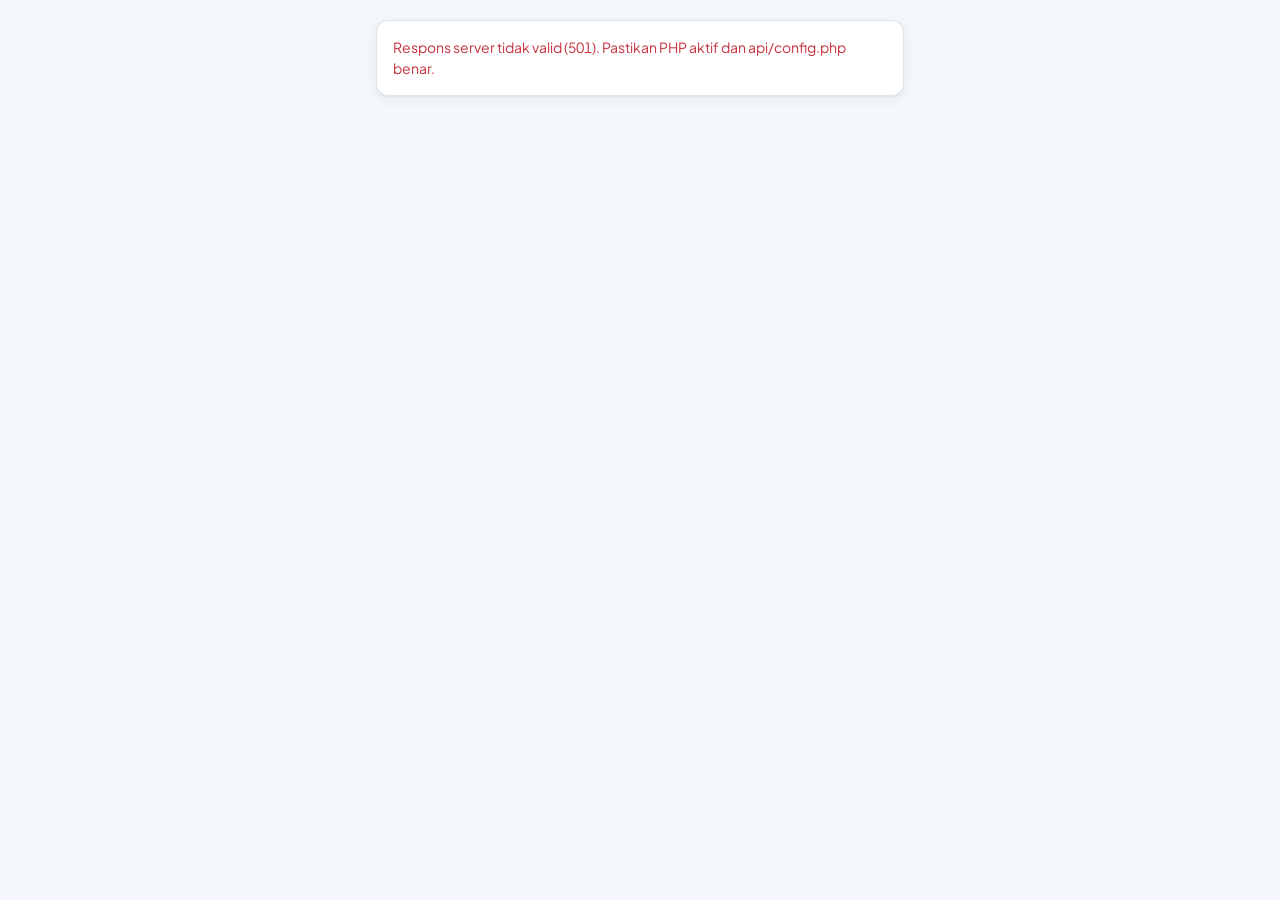
==== absen.html @ d2c27f3b "Add files via upload" ====
<!doctype html>
<html lang="id">
<head>
<meta charset="utf-8">
<meta name="robots" content="noindex, nofollow">
<meta name="viewport" content="width=device-width, initial-scale=1, viewport-fit=cover, interactive-widget=resizes-content">
<meta name="theme-color" content="#035AA6">
<title>Absen pegawai — Sofeeya Store</title>
<link rel="manifest" href="manifest.json">
<link rel="icon" type="image/png" href="assets/img/favicon.png">
<link rel="apple-touch-icon" href="assets/img/apple-touch-icon.png">
<meta name="mobile-web-app-capable" content="yes">
<meta name="apple-mobile-web-app-capable" content="yes">
<meta name="apple-mobile-web-app-status-bar-style" content="default">
<meta name="apple-mobile-web-app-title" content="Sofeeya POS">
<link rel="preconnect" href="https://fonts.googleapis.com">
<link rel="preconnect" href="https://fonts.gstatic.com" crossorigin>
<link href="https://fonts.googleapis.com/css2?family=Plus+Jakarta+Sans:wght@400;500;600;700;800&display=swap" rel="stylesheet">
<link rel="stylesheet" href="assets/css/app.css?v=24">
</head>
<body>
<div id="app"><div class="empty" style="padding-top:30vh">Memuat…</div></div>
<script src="assets/js/core.js?v=24"></script>
<script src="assets/js/solo.js?v=24"></script>
<script>Solo.boot('absen');</script>
<script>if('serviceWorker' in navigator&&location.protocol==='https:')navigator.serviceWorker.register('sw.js').catch(()=>{});</script>
</body>
</html>
---- assets/css/app.css ----
/* Sofeeya Store POS — gaya tampilan */
:root{
  --brand:#035AA6; --brand-2:#0A6FC7; --brand-soft:#E6F0FA;
  --gold:#F2C438; --gold-ink:#3D2E00;
  --ink:#14233A; --ink-2:#4A5A70; --ink-3:#7D8BA0;
  --paper:#F4F7FB; --card:#FFFFFF; --line:#DCE3EC; --line-2:#EBF0F6;
  --money:#0F8A5F; --money-soft:#E4F5EE; --danger:#C8313E; --danger-soft:#FBE9EB; --warn:#B66A00; --warn-soft:#FFF3DC;
  --r-sm:8px; --r:12px; --r-lg:18px;
  --shadow:0 1px 2px rgba(20,35,58,.06),0 4px 14px rgba(20,35,58,.06);
  --font:"Plus Jakarta Sans",system-ui,-apple-system,"Segoe UI",Roboto,sans-serif;
  --rail:220px;
}
*{box-sizing:border-box}
html,body{margin:0;height:100%}
body{font-family:var(--font);font-size:14px;line-height:1.5;color:var(--ink);background:var(--paper);-webkit-font-smoothing:antialiased;font-variant-numeric:tabular-nums}
button,input,select,textarea{font:inherit;color:inherit}
a{color:var(--brand)}
:focus-visible{outline:2px solid var(--brand);outline-offset:2px}
h1,h2,h3{margin:0;line-height:1.25}
h1{font-size:22px;font-weight:800;letter-spacing:-.01em}
h2{font-size:17px;font-weight:700}
h3{font-size:15px;font-weight:700}
.muted{color:var(--ink-3)} .small{font-size:12px} .tiny{font-size:11px}
.money{color:var(--money)} .danger{color:var(--danger)} .right{text-align:right} .center{text-align:center}
.nowrap{white-space:nowrap} .bold{font-weight:700} .hidden{display:none!important}
.row{display:flex;align-items:center;gap:8px} .row.wrap{flex-wrap:wrap} .grow{flex:1;min-width:0}
.stack{display:flex;flex-direction:column;gap:12px}
.grid2{display:grid;grid-template-columns:repeat(2,minmax(0,1fr));gap:12px}
.grid3{display:grid;grid-template-columns:repeat(3,minmax(0,1fr));gap:12px}
@media(max-width:700px){.grid2,.grid3{grid-template-columns:1fr}}

/* ---------- buttons & inputs ---------- */
.btn{text-decoration:none;color:inherit;display:inline-flex;align-items:center;justify-content:center;gap:6px;height:38px;padding:0 14px;border-radius:var(--r-sm);border:1px solid var(--line);background:var(--card);font-weight:600;cursor:pointer;white-space:nowrap;transition:background .12s,border-color .12s,transform .06s}
.btn:hover{background:var(--line-2)} .btn:active{transform:translateY(1px)}
.btn:disabled{opacity:.55;cursor:not-allowed}
.btn.primary{background:var(--brand);border-color:var(--brand);color:#fff} .btn.primary:hover{background:var(--brand-2)}
.btn.gold{background:var(--gold);border-color:var(--gold);color:var(--gold-ink)} .btn.gold:hover{filter:brightness(.97)}
.btn.ghost{border-color:transparent;background:transparent} .btn.ghost:hover{background:var(--line-2)}
.btn.danger{color:var(--danger);border-color:#F0C4C9} .btn.danger:hover{background:var(--danger-soft)}
.btn.sm{height:30px;padding:0 10px;font-size:12.5px}
.btn.icon{width:38px;padding:0} .btn.sm.icon{width:30px}
.btn svg{width:16px;height:16px;flex:none}
label.f{display:flex;flex-direction:column;gap:4px;font-size:12.5px;font-weight:600;color:var(--ink-2)}
label.f .hint{font-weight:400;color:var(--ink-3);font-size:11.5px}
.input,select.input,textarea.input{width:100%;height:38px;padding:0 11px;border:1px solid var(--line);border-radius:var(--r-sm);background:#fff;outline:none;transition:border-color .12s,box-shadow .12s}
textarea.input{height:auto;min-height:76px;padding:9px 11px;resize:vertical}
.input:focus{border-color:var(--brand);box-shadow:0 0 0 3px rgba(3,90,166,.14)}
.check{display:inline-flex;align-items:center;gap:8px;font-weight:600;font-size:13px;cursor:pointer}
.check input{width:17px;height:17px;accent-color:var(--brand)}
.search{position:relative} .search svg{position:absolute;left:10px;top:50%;transform:translateY(-50%);width:16px;height:16px;color:var(--ink-3)} .search .input{padding-left:34px}

/* ---------- chips / badges ---------- */
.chip{display:inline-flex;align-items:center;gap:4px;height:22px;padding:0 8px;border-radius:999px;font-size:11.5px;font-weight:700;background:var(--line-2);color:var(--ink-2);white-space:nowrap}
.chip.blue{background:var(--brand-soft);color:var(--brand)} .chip.green{background:var(--money-soft);color:var(--money)}
.chip.red{background:var(--danger-soft);color:var(--danger)} .chip.amber{background:var(--warn-soft);color:var(--warn)}
.chip.gold{background:var(--gold);color:var(--gold-ink)}
.seg{display:inline-flex;background:var(--line-2);border-radius:10px;padding:3px;gap:2px;flex-wrap:wrap}
.seg button{border:0;background:transparent;height:32px;padding:0 12px;border-radius:8px;font-weight:600;color:var(--ink-2);cursor:pointer}
.seg button.on{background:#fff;color:var(--ink);box-shadow:0 1px 2px rgba(20,35,58,.12)}

/* ---------- layout shell: sidebar mini yang membuka otomatis ---------- */
:root{--railw:68px;--railopen:248px}
.shell{height:100dvh;position:relative}
.rail{position:fixed;top:0;bottom:0;left:0;width:var(--railw);z-index:60;background:#fff;border-right:1px solid var(--line);display:flex;flex-direction:column;min-height:0;overflow:hidden;transition:width .18s ease,transform .2s ease,box-shadow .18s}
.rail.open{width:var(--railopen);box-shadow:8px 0 30px rgba(20,35,58,.16)}
.brandmark{display:flex;align-items:center;gap:10px;padding:14px 16px 12px;cursor:pointer;min-height:64px}
.brandmark .logo{width:36px;height:36px;border-radius:10px;background:var(--brand);color:#fff;display:grid;place-items:center;font-weight:800;font-size:17px;position:relative;flex:none}
.brandmark .logo:after{content:"";position:absolute;right:-3px;bottom:-3px;width:11px;height:11px;border-radius:50%;background:var(--gold);border:2px solid #fff}
.brandmark b{display:block;font-size:15px;white-space:nowrap} .brandmark span{font-size:11.5px;color:var(--ink-3);white-space:nowrap}
.nav{flex:1;overflow-y:auto;overflow-x:hidden;padding:6px 10px 10px;scrollbar-width:thin}
.nav a{position:relative;display:flex;align-items:center;gap:13px;height:42px;padding:0 13px;border-radius:10px;color:var(--ink-2);text-decoration:none;font-weight:600;margin-bottom:2px;white-space:nowrap}
.nav a svg{width:20px;height:20px;flex:none}
.nav a:hover{background:var(--line-2);color:var(--ink)}
.nav a.on{background:var(--brand-soft);color:var(--brand)}
.nav .sep{height:1px;background:var(--line-2);margin:8px 6px}
.nav .badge{margin-left:auto;background:var(--danger);color:#fff;border-radius:999px;font-size:10.5px;padding:0 6px;line-height:18px}
.me{border-top:1px solid var(--line);padding:12px 16px;display:flex;align-items:center;gap:10px;white-space:nowrap}
.avatar{width:34px;height:34px;border-radius:50%;background:var(--brand-soft);color:var(--brand);display:grid;place-items:center;font-weight:800;flex:none}
/* tertutup: hanya ikon */
.rail:not(.open) .brandmark>div,.rail:not(.open) .nav a>span,.rail:not(.open) .me>:not(.avatar){display:none}
.rail:not(.open) .nav a .badge:not(.hidden){display:block;position:absolute;top:5px;right:5px;width:9px;height:9px;padding:0;font-size:0}
.rail:not(.open) .nav .sep{margin:8px 4px}
.main{margin-left:var(--railw);height:100dvh;min-width:0;min-height:0;display:flex;flex-direction:column}
.topbar{display:none}
.page{flex:1;overflow:auto;padding:22px 26px 40px}
.page.flush{padding:0;overflow:hidden}
.page-head{display:flex;align-items:flex-end;justify-content:space-between;gap:12px;flex-wrap:wrap;margin-bottom:18px}
.page-head p{margin:4px 0 0;color:var(--ink-3)}
.tabbar{display:none}
.install-btn{margin:6px 10px;justify-content:flex-start}
.rail:not(.open) .install-btn span{display:none}

/* layar sempit (HP): sidebar disembunyikan penuh, buka lewat tombol menu */
body.compact .rail{width:min(84vw,290px);transform:translateX(-105%)}
body.compact .rail.open{transform:none}
body.compact .rail .brandmark>div,body.compact .rail .nav a>span,body.compact .rail .me>*{display:revert}
body.compact .rail .me{display:flex}
body.compact .rail .nav a .badge.hidden{display:none}
body.compact .main{margin-left:0}
body.compact .topbar{display:flex;align-items:center;gap:8px;height:54px;padding:0 8px 0 6px;padding-top:env(safe-area-inset-top);background:var(--brand);color:#fff;flex:none}
body.compact .topbar .btn.ghost{color:#fff} body.compact .topbar .btn.ghost:hover{background:rgba(255,255,255,.14)}
body.compact .topbar b{font-size:15px} body.compact .topbar .sub{font-size:11px;opacity:.8;display:block;line-height:1}
body.compact .page{padding:16px 14px 90px}
body.compact .page.flush{padding-bottom:0}
body.compact .tabbar{display:grid;grid-template-columns:repeat(4,1fr);position:fixed;left:0;right:0;bottom:0;height:calc(62px + env(safe-area-inset-bottom));background:#fff;border-top:1px solid var(--line);z-index:40;padding-bottom:env(safe-area-inset-bottom)}
body.compact .tabbar a{display:flex;flex-direction:column;align-items:center;justify-content:center;gap:2px;font-size:11px;font-weight:600;color:var(--ink-3);text-decoration:none}
body.compact .tabbar a svg{width:22px;height:22px} body.compact .tabbar a.on{color:var(--brand)}
body.compact.in-kasir .tabbar{display:none}
body.rail-open .scrim{display:block}
body:not(.compact) .scrim{background:transparent}
.scrim{display:none;position:fixed;inset:0;background:rgba(10,20,35,.4);z-index:55}

/* ---------- panels & tables ---------- */
.panel{background:var(--card);border:1px solid var(--line);border-radius:var(--r);box-shadow:var(--shadow)}
.panel-h{display:flex;align-items:center;justify-content:space-between;gap:10px;padding:14px 16px;border-bottom:1px solid var(--line-2);flex-wrap:wrap}
.panel-b{padding:16px}
.toolbar{display:flex;gap:8px;flex-wrap:wrap;align-items:center;margin-bottom:12px}
.toolbar .search{flex:1;min-width:180px}
.tbl-wrap{overflow:auto;border-radius:var(--r);border:1px solid var(--line);background:#fff}
table.tbl{width:100%;border-collapse:collapse;font-size:13px}
.tbl th{text-align:left;font-size:12px;font-weight:700;color:var(--ink-3);padding:10px 12px;background:#FAFBFD;border-bottom:1px solid var(--line);white-space:nowrap;position:sticky;top:0;z-index:1}
.tbl td{padding:10px 12px;border-bottom:1px solid var(--line-2);vertical-align:middle}
.tbl tr:last-child td{border-bottom:0}
.tbl tbody tr:hover td{background:#FAFCFF}
.tbl .num{text-align:right;white-space:nowrap}
.tbl tfoot td{font-weight:800;background:#FAFBFD;border-top:1px solid var(--line)}
.empty{padding:40px 16px;text-align:center;color:var(--ink-3)}
.empty svg{width:34px;height:34px;opacity:.4;display:block;margin:0 auto 8px}

/* stat strip */
.stats{display:grid;grid-template-columns:repeat(auto-fit,minmax(170px,1fr));gap:12px;margin-bottom:16px}
.stat{background:#fff;border:1px solid var(--line);border-radius:var(--r);padding:14px 16px}
.stat .k{font-size:12.5px;color:var(--ink-3);font-weight:600}
.stat .v{font-size:22px;font-weight:800;margin-top:2px;letter-spacing:-.01em}
.stat .d{font-size:12px;margin-top:2px}
.stat.hero{background:var(--brand);border-color:var(--brand);color:#fff} .stat.hero .k{color:rgba(255,255,255,.75)}

/* bar chart */
.bars{display:flex;align-items:flex-end;gap:4px;height:180px;padding-top:10px}
.bars .b{flex:1;display:flex;flex-direction:column;align-items:center;justify-content:flex-end;height:100%;min-width:0}
.bars .b i{display:block;width:100%;max-width:34px;background:var(--brand);border-radius:5px 5px 2px 2px;min-height:2px}
.bars .b i.today{background:var(--gold)}
.bars .b span{font-size:10.5px;color:var(--ink-3);margin-top:5px;white-space:nowrap}
.bars .b:hover i{filter:brightness(1.15)}
.hbar{display:flex;align-items:center;gap:10px;padding:6px 0}
.hbar .t{width:42%;min-width:0;overflow:hidden;text-overflow:ellipsis;white-space:nowrap;font-weight:600}
.hbar .track{flex:1;height:8px;background:var(--line-2);border-radius:4px;overflow:hidden} .hbar .track i{display:block;height:100%;background:var(--brand)}
.hbar .n{width:90px;text-align:right;font-size:12.5px}

/* ---------- modal & toast ---------- */
.modal-bg{position:fixed;inset:0;background:rgba(10,20,35,.45);z-index:100;display:flex;align-items:center;justify-content:center;padding:16px;animation:fade .12s}
.modal{background:#fff;border-radius:var(--r-lg);width:100%;max-width:480px;max-height:calc(100dvh - 32px);display:flex;flex-direction:column;box-shadow:0 20px 60px rgba(10,20,35,.3);animation:pop .14s}
.modal.wide{max-width:760px} .modal.xwide{max-width:1000px}
.modal-h{display:flex;align-items:center;gap:10px;padding:16px 18px 10px}
.modal-h h2{flex:1}
.modal-b{padding:6px 18px 16px;overflow:auto}
.modal-f{display:flex;justify-content:flex-end;gap:8px;padding:12px 18px;border-top:1px solid var(--line-2);flex-wrap:wrap}
@media(max-width:600px){.modal-bg{align-items:flex-end;padding:0}.modal{border-radius:18px 18px 0 0;max-height:94dvh}}
@keyframes fade{from{opacity:0}} @keyframes pop{from{transform:translateY(8px);opacity:.4}}
.toasts{position:fixed;top:18px;right:18px;z-index:200;display:flex;flex-direction:column;gap:8px;align-items:flex-end;pointer-events:none;width:min(92vw,340px)}
body.compact .toasts{right:auto;left:50%;transform:translateX(-50%);bottom:auto;top:62px;align-items:center}
.toast{pointer-events:auto;background:var(--ink);color:#fff;padding:10px 14px;border-radius:10px;font-weight:600;box-shadow:0 8px 24px rgba(0,0,0,.2);animation:pop .15s;width:100%}
.toast small{display:block;font-weight:400;opacity:.8}
.toast.err{background:var(--danger)} .toast.ok{background:var(--money)}
@media (prefers-reduced-motion:reduce){*{animation:none!important;transition:none!important}}

/* ---------- login ---------- */
.login{min-height:100dvh;display:grid;grid-template-columns:1.05fr 1fr}
.login-art{background:var(--brand);color:#fff;padding:48px;display:flex;flex-direction:column;justify-content:space-between;position:relative;overflow:hidden}
.login-art:before{content:"";position:absolute;right:-120px;top:-120px;width:420px;height:420px;border-radius:50%;border:56px solid rgba(242,196,56,.9)}
.login-art h1{font-size:40px;line-height:1.1;max-width:430px;position:relative;font-weight:800}
.login-art p{max-width:400px;opacity:.85;position:relative}
.login-form{display:flex;align-items:center;justify-content:center;padding:28px}
.login-form form{width:100%;max-width:360px}
.login-links{margin-top:22px;display:grid;gap:8px}
.login-links a{display:flex;align-items:center;gap:10px;padding:12px 14px;border:1px solid var(--line);border-radius:var(--r);text-decoration:none;color:var(--ink);font-weight:600;background:#fff}
.login-links a:hover{border-color:var(--brand)} .login-links a svg{width:18px;height:18px;color:var(--brand)}
.login-links a span{display:block;font-weight:400;font-size:12px;color:var(--ink-3)}
@media(max-width:860px){.login{grid-template-columns:1fr}.login-art{padding:28px 24px;min-height:200px}.login-art h1{font-size:28px}.login-art:before{width:260px;height:260px;border-width:36px;right:-90px;top:-90px}}

/* ---------- cashier ---------- */
.pos{display:grid;grid-template-columns:minmax(0,1fr) 380px;height:100%;min-height:0}
.pos-left{display:flex;flex-direction:column;min-height:0;min-width:0}
.pos-tools{padding:14px 16px 10px;display:flex;gap:8px;flex-wrap:wrap;align-items:center;background:var(--paper)}
.scanbox{flex:1;min-width:220px;display:flex;align-items:center;gap:8px;height:44px;padding:0 12px;background:#fff;border:2px solid var(--brand);border-radius:11px}
.scanbox svg{width:20px;height:20px;color:var(--brand);flex:none}
.scanbox input{border:0;outline:0;flex:1;min-width:0;height:100%;background:transparent;font-size:15px}
.cats{display:flex;gap:6px;overflow-x:auto;padding:0 16px 10px;scrollbar-width:none}
.cats::-webkit-scrollbar{display:none}
.cats button{flex:none;height:32px;padding:0 13px;border-radius:999px;border:1px solid var(--line);background:#fff;font-weight:600;color:var(--ink-2);cursor:pointer}
.cats button.on{background:var(--ink);border-color:var(--ink);color:#fff}
.promostrip{display:flex;gap:8px;overflow-x:auto;padding:0 16px 10px;scrollbar-width:none}
.promostrip::-webkit-scrollbar{display:none}
.pcard{flex:none;width:176px;display:flex;flex-direction:column;align-items:flex-start;gap:3px;text-align:left;border:1px solid var(--line);border-left:4px solid var(--gold);background:#fff;border-radius:10px;padding:8px 10px;cursor:pointer;transition:border-color .12s}
.pcard:hover{border-color:var(--brand);border-left-color:var(--gold)}
.pcard .pc-top{display:flex;align-items:center;gap:4px;width:100%}
.pcard b{flex:1;min-width:0;font-size:12.5px;white-space:nowrap;overflow:hidden;text-overflow:ellipsis}
.pcard .pc-ok{width:15px;height:15px;color:var(--money);flex:none}
.pcard .pc-val{font-size:13px;color:var(--brand);font-weight:800}
.pcard .pc-code{font-size:10.5px;font-weight:700;letter-spacing:.04em;padding:1px 6px;border-radius:5px;border:1px dashed var(--brand);color:var(--brand)}
.pcard .pc-auto{font-size:11px;color:var(--ink-3)}
.pcard.on{border-color:var(--money);border-left-color:var(--money);background:var(--money-soft)}
.products{flex:1;overflow:auto;padding:4px 16px 16px;display:grid;grid-template-columns:repeat(auto-fill,minmax(150px,1fr));gap:10px;align-content:start}
.prod{position:relative;display:flex;flex-direction:column;gap:6px;text-align:left;background:#fff;border:1px solid var(--line);border-radius:12px;padding:11px 12px 10px;cursor:pointer;min-height:104px;transition:border-color .1s,transform .06s}
.prod:hover{border-color:var(--brand)} .prod:active{transform:scale(.98)}
.prod .nm{font-weight:700;font-size:13px;line-height:1.3;display:-webkit-box;-webkit-line-clamp:2;-webkit-box-orient:vertical;overflow:hidden}
.prod .meta{font-size:11.5px;color:var(--ink-3);margin-top:auto}
.prod .pr{font-weight:800;color:var(--ink);font-size:14px}
.prod .pr s{font-weight:500;color:var(--ink-3);font-size:11.5px;margin-right:4px}
.prod .low{color:var(--warn);font-weight:700}
.prod .bdg{position:absolute;top:-7px;right:-5px;padding:2px 7px;border-radius:999px;font-size:10px;font-weight:800;color:#fff;background:#8E44AD;box-shadow:0 0 0 2px #fff}
.prod .qtyin{position:absolute;top:8px;right:8px;min-width:22px;height:22px;border-radius:11px;background:var(--brand);color:#fff;font-size:11.5px;font-weight:800;display:grid;place-items:center;padding:0 6px}
.marquee{display:flex;align-items:center;gap:10px;height:34px;border-top:1px solid var(--line);background:#fff;overflow:hidden;padding-left:12px;flex:none}
.marquee .tag{flex:none;background:var(--gold);color:var(--gold-ink);font-weight:800;font-size:11px;padding:2px 8px;border-radius:6px}
.marquee .trk{display:flex;white-space:nowrap;animation:mq 40s linear infinite;font-size:12.5px;font-weight:600;color:var(--ink-2)}
.marquee .trk span{padding-right:60px}
@keyframes mq{to{transform:translateX(-50%)}}

/* the receipt-shaped cart */
.cartcol{background:#E9EEF5;padding:14px 14px 0;display:flex;flex-direction:column;min-height:0;border-left:1px solid var(--line)}
.receipt{background:#fff;flex:1;min-height:0;display:flex;flex-direction:column;border-radius:10px 10px 0 0;box-shadow:0 2px 10px rgba(20,35,58,.08);position:relative}
.rc-h{padding:14px 16px 10px;border-bottom:1px dashed #CCD6E3}
.rc-h .row b{font-size:15px}
.rc-items{flex:1;overflow:auto;padding:4px 16px}
.line{padding:10px 0;border-bottom:1px dotted #D7DFEA}
.line:last-child{border-bottom:0}
.line .t{display:flex;gap:8px;align-items:flex-start}
.line .t b{flex:1;font-size:13px;font-weight:700;line-height:1.3}
.line .c{display:flex;align-items:center;gap:8px;margin-top:6px}
.qty{display:inline-flex;align-items:center;border:1px solid var(--line);border-radius:8px;overflow:hidden}
.qty button{width:30px;height:28px;border:0;background:#F6F8FB;cursor:pointer;font-weight:800;font-size:15px}
.qty input{width:38px;height:28px;border:0;text-align:center;font-weight:800;outline:0}
.line .pp{font-size:12px;color:var(--ink-3)} .line .pp button{border:0;background:none;color:var(--brand);font-weight:700;cursor:pointer;padding:0 2px;font-size:12px}
.line .sum{margin-left:auto;text-align:right;font-weight:800}
.line .sum s{display:block;font-size:11px;color:var(--ink-3);font-weight:500}
.line .dl{font-size:11.5px;color:#8E44AD;font-weight:700;margin-top:3px}
.rc-extras{padding:8px 16px;border-top:1px dashed #CCD6E3;display:flex;flex-wrap:wrap;gap:6px}
.rc-extras .chip button{border:0;background:none;padding:0;margin-left:2px;cursor:pointer;color:inherit;font-weight:800}
.rc-tot{padding:10px 16px 12px;border-top:1px dashed #CCD6E3;font-size:13px}
.rc-tot .r{display:flex;justify-content:space-between;padding:2px 0}
.rc-tot .r.big{font-size:20px;font-weight:800;padding-top:6px}
.rc-tot .r.minus span:last-child{color:var(--money)}
.zig{height:12px;background:linear-gradient(-45deg,transparent 8px,#fff 0) 0 0/16px 12px repeat-x,linear-gradient(45deg,transparent 8px,#fff 0) 0 0/16px 12px repeat-x;flex:none}
.paybar{padding:12px 0 14px;display:flex;gap:8px}
.paybar .btn.gold{flex:1;height:52px;font-size:16px;font-weight:800;border-radius:12px}
.upsell{margin:6px 16px 0;background:var(--warn-soft);color:var(--warn);font-size:12px;font-weight:600;padding:6px 10px;border-radius:8px}
.cartfab{display:none}
.mobile-only{display:none!important}
/* --- Lanskap (tablet/laptop): produk | keranjang --- */
body.o-land .pos{grid-template-columns:minmax(0,1fr) clamp(300px,34vw,390px)}
/* --- Potret tablet: produk di atas, keranjang di bawah (2 kolom: daftar | total) --- */
body.o-port:not(.d-phone) .pos{grid-template-columns:1fr;grid-template-rows:minmax(0,1fr) minmax(300px,44%)}
body.o-port:not(.d-phone) .cartcol{border-left:0;border-top:1px solid var(--line);padding:10px 14px 0}
body.o-port:not(.d-phone) .zig{display:none}
body.o-port:not(.d-phone) .receipt{display:grid;grid-template-columns:minmax(0,1fr) minmax(250px,40%);grid-template-rows:auto auto minmax(0,1fr) auto;border-radius:10px}
body.o-port:not(.d-phone) .receipt>.rc-h,body.o-port:not(.d-phone) .receipt>[data-upsell]{grid-column:1/3}
body.o-port:not(.d-phone) .receipt>.rc-items{grid-column:1;grid-row:3/5;border-right:1px dashed #CCD6E3}
body.o-port:not(.d-phone) .receipt>.rc-extras{grid-column:2;grid-row:3;border-top:0;align-content:flex-start;overflow:auto}
body.o-port:not(.d-phone) .receipt>.rc-tot{grid-column:2;grid-row:4}
body.o-port:not(.d-phone) .paybar{padding:10px 0 12px}
/* --- HP potret: keranjang jadi lembar geser dari bawah --- */
body.d-phone.o-port .pos{grid-template-columns:1fr}
body.d-phone.o-port .cartcol{position:fixed;inset:0;z-index:70;transform:translateY(100%);transition:transform .2s;border:0;padding-top:calc(10px + env(safe-area-inset-top))}
body.d-phone.o-port.cart-open .cartcol{transform:none}
body.d-phone.o-port .cartfab{display:flex;align-items:center;gap:10px;position:sticky;bottom:0;margin:0;padding:10px 14px calc(10px + env(safe-area-inset-bottom));background:#fff;border-top:1px solid var(--line);flex:none}
body.d-phone.o-port .cartfab .btn.gold{flex:1;height:52px;font-size:15px;font-weight:800;justify-content:space-between;padding:0 16px}
body.d-phone.o-port .mobile-only{display:inline-flex!important}
body.d-phone.o-port .marquee{display:none}
/* --- HP lanskap: dua kolom ringkas --- */
body.d-phone.o-land .pos{grid-template-columns:minmax(0,1fr) 290px}
body.d-phone.o-land .cartcol{padding:8px 8px 0}
body.d-phone.o-land .rc-h{padding:8px 10px}
body.d-phone.o-land .rc-h .btn.sm{height:30px;padding:0 8px;font-size:12px}
body.d-phone.o-land .rc-tot{padding:6px 12px}
body.d-phone.o-land .rc-tot .r.big{font-size:17px}
body.d-phone.o-land .paybar{padding:6px 0 8px} body.d-phone.o-land .paybar .btn.gold{height:44px}
body.d-phone.o-land .marquee,body.d-phone.o-land .promostrip{display:none}
body.d-phone .products{grid-template-columns:repeat(auto-fill,minmax(128px,1fr));padding:4px 10px 10px;gap:8px}
body.d-phone .pos-tools{padding:10px 10px 8px} body.d-phone .cats,body.d-phone .promostrip{padding-left:10px;padding-right:10px}
body.d-phone .scanbox{min-width:0}
body.d-phone .prod{min-height:92px;padding:9px 10px}
/* pemilih tata letak */
.laymenu{position:absolute;z-index:80;background:#fff;border:1px solid var(--line);border-radius:12px;box-shadow:0 10px 30px rgba(20,35,58,.18);padding:6px;min-width:190px}
.laymenu button{display:flex;align-items:center;gap:10px;width:100%;height:40px;border:0;background:none;border-radius:8px;padding:0 10px;font-weight:600;cursor:pointer;text-align:left}
.laymenu button:hover{background:var(--line-2)} .laymenu button.on{background:var(--brand-soft);color:var(--brand)}
.laymenu svg{width:18px;height:18px}
/* layar sentuh: target sentuh lebih besar */
@media (pointer:coarse){
  .btn{height:42px} .btn.sm{height:36px;padding:0 12px} .btn.icon{width:42px} .btn.sm.icon{width:36px}
  .input,select.input{height:44px;font-size:16px}
  .qty button{width:38px;height:36px;font-size:18px} .qty input{width:42px;height:36px}
  .cats button{height:38px;padding:0 15px}
  .seg button{height:38px}
}
.paymethods{display:grid;grid-template-columns:repeat(3,1fr);gap:8px}
.paymethods button{height:56px;border:1.5px solid var(--line);border-radius:10px;background:#fff;font-weight:700;cursor:pointer;display:flex;flex-direction:column;align-items:center;justify-content:center;gap:2px}
.paymethods button svg{width:18px;height:18px}
.paymethods button.on{border-color:var(--brand);background:var(--brand-soft);color:var(--brand)}
.quick{display:flex;gap:6px;flex-wrap:wrap}
.quick button.on{border-color:var(--brand);background:var(--brand-soft);color:var(--brand)}
.quick button{height:34px;padding:0 12px;border-radius:8px;border:1px solid var(--line);background:#fff;font-weight:700;cursor:pointer}
.bigtotal{background:var(--ink);color:#fff;border-radius:12px;padding:14px 16px;display:flex;justify-content:space-between;align-items:center}
.bigtotal b{font-size:26px}
.pick{max-height:300px;overflow:auto;border:1px solid var(--line);border-radius:10px}
.pick button{display:flex;width:100%;align-items:center;gap:10px;border:0;border-bottom:1px solid var(--line-2);background:#fff;padding:10px 12px;text-align:left;cursor:pointer}
.pick button:hover{background:var(--brand-soft)} .pick button:last-child{border-bottom:0}

/* ---------- print (struk & label) ---------- */
#print-area{display:none}
@media print{
  body>*:not(#print-area){display:none!important}
  #print-area{display:block!important}
  @page{margin:4mm}
}
.slip{width:58mm;font-family:"Courier New",monospace;font-size:11px;color:#000;line-height:1.35}
.slip.w80{width:76mm}
.slip .c{text-align:center} .slip .r{display:flex;justify-content:space-between;gap:6px} .slip hr{border:0;border-top:1px dashed #000;margin:4px 0}
.slip .big{font-size:14px;font-weight:700}
.labels{display:flex;flex-wrap:wrap;gap:2mm}
.label{width:38mm;height:25mm;border:1px dashed #999;padding:1.5mm;text-align:center;font-family:Arial,sans-serif;overflow:hidden;page-break-inside:avoid}
.label .n{font-size:8pt;font-weight:700;white-space:nowrap;overflow:hidden;text-overflow:ellipsis}
.label .p{font-size:9pt;font-weight:800}
.label svg{width:100%;height:11mm}
.label .code{font-size:7pt}
.receipt-preview{background:#fff;border:1px solid var(--line);border-radius:10px;padding:14px;display:flex;justify-content:center}

/* simple pages (absen, cek stok) */
.solo{max-width:560px;margin:0 auto;padding:20px 16px 60px}
.solo-head{display:flex;align-items:center;gap:10px;margin-bottom:18px}
.clock{font-size:44px;font-weight:800;letter-spacing:-.02em;text-align:center}
.bigbtn{width:100%;height:64px;border-radius:14px;font-size:17px;font-weight:800}
.check-item{display:flex;gap:10px;align-items:center;padding:12px;background:#fff;border:1px solid var(--line);border-radius:12px}
.check-item.ok{border-color:#9FD8C0;background:#F3FBF7} .check-item.diff{border-color:#F3C77B;background:#FFFAF0} .check-item.wait{opacity:.7}

/* promo cards (halaman Promo) */
.promo-grid{display:grid;grid-template-columns:repeat(auto-fill,minmax(260px,1fr));gap:12px}
.promo-card{background:#fff;border:1px solid var(--line);border-left:5px solid var(--gold);border-radius:var(--r);padding:14px 16px;display:flex;flex-direction:column;gap:8px}
.promo-card.live{border-left-color:var(--money)}
.promo-card.off{border-left-color:var(--line);opacity:.72}
.promo-card h3{font-size:15px}
.promo-val{font-size:20px;font-weight:800;color:var(--brand);letter-spacing:-.01em}
.promo-meta{display:flex;align-items:center;gap:10px;flex-wrap:wrap;min-height:22px}
.promo-foot{display:flex;align-items:center;gap:4px;border-top:1px dashed var(--line);padding-top:8px;margin-top:auto}
.promo-foot svg{width:14px;height:14px;vertical-align:-2px}
.pc-code{font-size:11px;font-weight:700;letter-spacing:.04em;padding:2px 7px;border-radius:5px;border:1px dashed var(--brand);color:var(--brand)}
.switch{position:relative;display:inline-block;width:40px;height:22px;flex:none;cursor:pointer}
.switch input{opacity:0;width:0;height:0}
.switch span{position:absolute;inset:0;background:#CBD5E1;border-radius:22px;transition:background .15s}
.switch span:before{content:"";position:absolute;left:3px;top:3px;width:16px;height:16px;border-radius:50%;background:#fff;transition:transform .15s;box-shadow:0 1px 2px rgba(0,0,0,.2)}
.switch input:checked+span{background:var(--money)}
.switch input:checked+span:before{transform:translateX(18px)}
.switch input:focus-visible+span{outline:2px solid var(--brand);outline-offset:2px}
/* pengiriman */
.ship-grid{display:grid;grid-template-columns:repeat(auto-fill,minmax(320px,1fr));gap:12px}
.ship-card{padding:14px 16px;display:flex;flex-direction:column;gap:6px}
.ship-addr{margin:0;color:var(--ink-2);font-size:13px;white-space:pre-line}
.chip svg{width:13px;height:13px}

.rate-grid{display:grid;grid-template-columns:repeat(auto-fill,minmax(180px,1fr));gap:8px}
.rate{display:flex;flex-direction:column;align-items:flex-start;gap:2px;text-align:left;border:1.5px solid var(--line);background:#fff;border-radius:10px;padding:9px 11px;cursor:pointer}
.rate span{font-size:11.5px;color:var(--ink-3)} .rate strong{font-size:15px;color:var(--brand)}
.rate.on{border-color:var(--brand);background:var(--brand-soft)}
.tl{list-style:none;margin:0;padding:0}
.tl li{position:relative;padding:0 0 12px 18px;border-left:2px solid var(--line);margin-left:6px}
.tl li:before{content:"";position:absolute;left:-6px;top:3px;width:10px;height:10px;border-radius:50%;background:var(--brand)}
.tl li:first-child:before{background:var(--money)}

/* QRIS */
.qris-box{display:inline-flex;flex-direction:column;align-items:center;gap:8px;background:#fff;border:1px solid var(--line);border-radius:16px;padding:16px 18px;max-width:100%}
.qris-box svg{max-width:100%;height:auto}
.qris-head{display:flex;align-items:center;gap:8px;font-weight:700;font-size:13px}
.qris-logo{background:#E2231A;color:#fff;font-weight:900;letter-spacing:.06em;font-size:12px;padding:2px 8px;border-radius:5px}
.qris-amt{font-size:24px;font-weight:800;letter-spacing:-.01em}
.qris-box.big .qris-amt{font-size:34px}
.qris-full{position:fixed;inset:0;z-index:300;background:rgba(10,20,35,.92);display:flex;flex-direction:column;align-items:center;justify-content:center;padding:16px;cursor:pointer}
.keypad{display:grid;grid-template-columns:repeat(3,1fr);gap:8px}
.keypad button{height:54px;border-radius:12px;border:1px solid var(--line);background:#fff;font-size:20px;font-weight:700;cursor:pointer}
.keypad button:active{background:var(--brand-soft)}

/* kasir di HP: tanpa bilah atas, tombol menu di samping kolom scan */
.kasir-menu{display:none}
body.compact .kasir-menu{display:inline-flex}
body.compact.in-kasir .topbar{display:none}
body.d-phone.o-land .pos-tools{padding:6px 8px;flex-wrap:nowrap}
body.d-phone.o-land .scanbox{height:40px}
body.d-phone.o-land .cats{padding-bottom:6px}
body.d-phone.o-land .cats button{height:32px}
body.d-phone.o-land .rc-h .row.wrap{flex-wrap:nowrap;overflow-x:auto;scrollbar-width:none;margin-top:6px!important}
body.d-phone.o-land .rc-h .row.wrap::-webkit-scrollbar{display:none}
/* ikon kecil di dalam tabel & tautan */
.tbl td svg,.tbl td a svg{width:14px;height:14px;vertical-align:-2px}
.tbl td a{white-space:nowrap}

/* ===================== Fashion: kartu produk berfoto, varian, retur ===================== */
.products{grid-template-columns:repeat(auto-fill,minmax(148px,1fr));gap:12px}
.prod{padding:7px;gap:7px;min-height:0;border-radius:14px;box-shadow:0 1px 2px rgba(20,35,58,.04)}
.prod:hover{border-color:var(--brand);box-shadow:0 6px 18px rgba(3,90,166,.10)}
.thumb{display:block;position:relative;overflow:hidden;border-radius:10px;background:#EEF2F7;aspect-ratio:4/5;flex:none}
.thumb img{width:100%;height:100%;object-fit:cover;display:block}
.thumb.ph{background:linear-gradient(150deg,hsl(var(--h) 55% 95%),hsl(var(--h) 42% 85%));display:grid;place-items:center}
.thumb.ph b{font-size:24px;font-weight:800;color:hsl(var(--h) 32% 40%);letter-spacing:.03em;opacity:.85}
.thumb.lg.ph b{font-size:44px}
.prod .pinfo{display:flex;flex-direction:column;gap:3px;padding:0 4px 3px;min-width:0}
.prod .nm{font-size:13px}
.prod .meta{margin-top:0;white-space:nowrap;overflow:hidden;text-overflow:ellipsis;font-size:11px}
.prod .pr{display:flex;align-items:baseline;gap:5px;flex-wrap:wrap;font-size:13.5px}
.prod .pr em{font-style:normal;font-size:10.5px;color:var(--ink-3);font-weight:600;margin-left:auto}
.prod .pr em.low{color:var(--warn);font-weight:800}
.prod .qtyin{top:13px;right:13px;z-index:2;box-shadow:0 0 0 2px #fff}
.prod .bdg{z-index:2;top:12px;left:12px;right:auto;box-shadow:none}
.sws{display:flex;gap:3px;align-items:center;height:13px}
.sw{display:inline-block;width:12px;height:12px;border-radius:50%;box-shadow:inset 0 0 0 1px rgba(0,0,0,.18);flex:none}
.sw-x{background:repeating-linear-gradient(45deg,#d5dbe3 0 2px,#fff 2px 4px)}
.sws small{font-size:10px;color:var(--ink-3);font-weight:700}
body.d-phone .products{grid-template-columns:repeat(auto-fill,minmax(118px,1fr));gap:8px}
body.d-phone .prod{min-height:0;padding:6px}
body.d-phone .thumb{aspect-ratio:1/1}
body.d-phone .prod .nm{font-size:12.5px}

/* pemilih varian */
.vsheet{display:grid;grid-template-columns:210px 1fr;gap:20px;align-items:start}
.vs-img .thumb{border-radius:14px}
.vs-price{font-size:26px;font-weight:800;letter-spacing:-.01em}
.vs-price s{font-size:14px;color:var(--ink-3);font-weight:500}
.vs-l{font-size:11.5px;font-weight:800;color:var(--ink-2);margin:14px 0 7px;text-transform:uppercase;letter-spacing:.05em}
.vs-l b{text-transform:none;letter-spacing:0;color:var(--ink)}
.vchips{display:flex;flex-wrap:wrap;gap:8px}
.vchips button{display:inline-flex;align-items:center;gap:7px;height:40px;padding:0 14px;border-radius:999px;border:1.5px solid var(--line);background:#fff;font-weight:600;cursor:pointer;transition:border-color .1s,background .1s}
.vchips button:hover:not(:disabled){border-color:var(--brand)}
.vchips button.on{border-color:var(--brand);background:var(--brand-soft);color:var(--brand);box-shadow:0 0 0 1px var(--brand) inset}
.vchips button:disabled{opacity:.38;cursor:not-allowed}
.vchips.size button{flex-direction:column;justify-content:center;gap:1px;height:54px;min-width:64px;border-radius:12px;line-height:1.1}
.vchips.size b{font-size:15px}
.vchips.size small{font-size:10.5px;color:var(--ink-3);font-weight:600}
.vchips.size button.on small{color:var(--brand)}
.vchips .sw{width:18px;height:18px}
.qty.big button{width:42px;height:40px;font-size:18px}
.qty.big input{width:52px;height:40px;font-size:16px}
@media (max-width:600px){.vsheet{grid-template-columns:1fr;gap:12px}.vs-img .thumb{aspect-ratio:16/10;max-height:190px}}

/* retur / tukar */
.retblock{margin:10px 0 4px;padding:10px 12px;border:1.5px dashed #E7A33E;background:#FFF8EC;border-radius:12px;font-size:13px}
.retblock b svg{width:15px;height:15px;vertical-align:-3px}
.retblock .r{display:flex;justify-content:space-between;gap:8px;color:#8A5300;font-weight:700;margin:4px 0}
.bigtotal.refund{background:#9A5B00}
.quick.chs button{height:36px;border-radius:999px;padding:0 14px}

/* tabel produk per model */
.mrow-img .thumb{width:46px;aspect-ratio:1/1;border-radius:9px}
.mrow-img .thumb.ph b{font-size:14px}
.vtags{display:flex;flex-wrap:wrap;gap:4px;margin-top:4px}
.vtags span{font-size:10.5px;font-weight:700;padding:1px 7px;border-radius:999px;background:var(--line-2);color:var(--ink-2)}
.vtags span.o{background:var(--danger-soft);color:var(--danger)}
.vtags span.l{background:var(--warn-soft);color:var(--warn)}
.matrix{border-collapse:separate;border-spacing:0;width:100%}
.matrix th,.matrix td{padding:6px;text-align:center;border-bottom:1px solid var(--line-2)}
.matrix th{font-size:12px;color:var(--ink-2);font-weight:800;background:#F8FAFD;position:sticky;top:0}
.matrix td:first-child,.matrix th:first-child{text-align:left;white-space:nowrap;font-weight:700}
.matrix input{width:64px;height:36px;text-align:center;border:1px solid var(--line);border-radius:8px;font-weight:700;font-size:14px;outline:0}
.matrix input:focus{border-color:var(--brand);box-shadow:0 0 0 3px rgba(3,90,166,.14)}
.matrix input.chg{border-color:var(--gold);background:#FFFBEA}
.matrix input.zero{color:var(--danger)}
.matrix .tot{font-weight:800;color:var(--ink-2)}
.chipin{display:flex;flex-wrap:wrap;gap:6px;align-items:center;border:1px solid var(--line);border-radius:10px;padding:6px;min-height:44px;background:#fff}
.chipin span{display:inline-flex;align-items:center;gap:6px;height:30px;padding:0 6px 0 10px;border-radius:999px;background:var(--brand-soft);color:var(--brand);font-weight:700;font-size:13px}
.chipin span button{border:0;background:none;color:inherit;font-size:16px;cursor:pointer;line-height:1;padding:0 2px}
.chipin input{flex:1;min-width:120px;border:0;outline:0;height:30px;font:inherit}
.photo-pick{display:flex;gap:12px;align-items:center}
.photo-pick .thumb{width:84px;aspect-ratio:4/5;border-radius:10px}
.slow-tag{font-size:11px;font-weight:700;color:var(--warn)}
.slip .bc svg{width:100%;height:30px;display:block;margin-top:6px}
.thumb.xs{width:38px;aspect-ratio:1/1;border-radius:8px}
.thumb.xs.ph b{font-size:12px}
.hbar .t .sw{width:11px;height:11px;vertical-align:-1px}
/* kartu berfoto: blok biasa agar tinggi foto ikut terhitung (aspect-ratio di dalam flex button tidak dihitung) */
.prod{display:block;min-height:auto!important}
.prod .pinfo{margin-top:7px}
.prod .thumb{width:auto}
/* status printer di kasir */
.prn-btn{position:relative}
.prn-dot{position:absolute;top:7px;right:7px;width:9px;height:9px;border-radius:50%;background:#B8C2CF;box-shadow:0 0 0 2px #fff}
.prn-btn[data-st="connected"] .prn-dot{background:#16A34A}
.prn-btn[data-st="connecting"] .prn-dot{background:#F2C438;animation:prnblink 1s infinite}
@keyframes prnblink{50%{opacity:.3}}
/* notifikasi WhatsApp */
.wa-help{background:#F4F9F5;border:1px solid #D4EBDB;border-radius:10px;padding:10px 12px;color:var(--ink-2);line-height:1.55}
.wa-help ol{margin:6px 0 0;padding-left:18px}
.wa-help li{margin:2px 0}
.wa-help code{background:#fff;border:1px solid #D4EBDB;border-radius:6px;padding:1px 5px;font-size:12px}
.wa-preview{background:#ECE5DD;border-radius:12px;padding:12px}
.wa-bubble{background:#DCF8C6;border-radius:10px 10px 10px 2px;padding:9px 11px;font-size:13px;line-height:1.5;max-width:340px;box-shadow:0 1px 1px rgba(0,0,0,.12);color:#111}
/* notifikasi transaksi */
.ntf-card{border:1.5px solid #CFE3F7;background:linear-gradient(180deg,#F5FAFF,#fff);border-radius:14px;padding:14px;display:flex;flex-direction:column;gap:12px}
.ntf-ic{width:40px;height:40px;border-radius:12px;background:var(--brand);color:#fff;display:grid;place-items:center;flex:none}
.ntf-ic svg{width:21px;height:21px}
.ntf-warn{display:flex;gap:8px;align-items:flex-start;background:#FFF7E6;border:1px solid #F5D9A3;color:#7A4A00;border-radius:10px;padding:10px 12px;font-size:13px;line-height:1.5}
.ntf-warn svg{width:17px;height:17px;flex:none;margin-top:1px}
.ntf-devs{border:1px solid var(--line);border-radius:10px;background:#fff}
.ntf-devs .row{padding:9px 10px;border-bottom:1px solid var(--line-2)}
.ntf-devs .row:last-child{border-bottom:0}
.ntf-prev{background:linear-gradient(160deg,#1E2A3A,#33465F);border-radius:14px;padding:14px}
.ntf-prev .muted{color:#B9C6D6!important}
.ntf-mock{display:flex;gap:10px;background:rgba(255,255,255,.96);border-radius:14px;padding:10px 12px;font-size:12.5px;line-height:1.45;color:#16202C;box-shadow:0 4px 14px rgba(0,0,0,.25)}
.ntf-mock img{width:30px;height:30px;border-radius:8px;flex:none}
.ntf-mock .ntf-app{font-size:11px;color:#6A7686;margin-bottom:2px}
.ntf-mock b{font-size:13.5px}
.ntf-more{border:1px solid var(--line);border-radius:12px;padding:12px 14px;background:#fff}
.ntf-more summary{cursor:pointer;font-weight:700;display:flex;align-items:center;gap:8px;list-style:none}
.ntf-more summary::-webkit-details-marker{display:none}
.ntf-more summary svg{width:18px;height:18px;color:#1FA855}
.ntf-more summary .chip{margin-left:auto}
/* ---------- Laporan keuangan ---------- */
.paymethods{grid-template-columns:repeat(4,1fr)}
@media (max-width:520px){.paymethods{grid-template-columns:repeat(2,1fr)}}
.lap{display:grid;grid-template-columns:210px minmax(0,1fr);gap:16px;align-items:start}
.lap-nav{display:flex;flex-direction:column;gap:3px;background:#fff;border:1px solid var(--line);border-radius:14px;padding:6px;position:sticky;top:12px}
.lap-nav button{display:flex;align-items:center;gap:10px;height:42px;padding:0 12px;border:0;border-radius:10px;background:transparent;color:var(--ink-2);font-weight:600;font-size:14px;cursor:pointer;text-align:left;white-space:nowrap}
.lap-nav button svg{width:18px;height:18px;flex:none;opacity:.75}
.lap-nav button:hover{background:var(--line-2)}
.lap-nav button.on{background:var(--brand-soft);color:var(--brand)}
.lap-nav button.on svg{opacity:1}
.lap-main{min-width:0}
.lap-h{display:flex;flex-wrap:wrap;align-items:center;justify-content:space-between;gap:10px;margin-bottom:14px}
.lap-title h2{margin:0;font-size:19px}
.pctl{gap:8px}
@media (max-width:900px){
  .lap{grid-template-columns:minmax(0,1fr);gap:10px}
  .lap-nav{flex-direction:row;overflow-x:auto;position:sticky;top:0;z-index:5;scrollbar-width:none;-webkit-overflow-scrolling:touch}
  .lap-nav::-webkit-scrollbar{display:none}
  .lap-nav button{height:38px;padding:0 12px;flex:none;font-size:13.5px}
  .lap-main .grid2{grid-template-columns:minmax(0,1fr)!important}
}
.pl-row{display:flex;justify-content:space-between;gap:12px;padding:7px 0;border-bottom:1px dashed var(--line)}
.pl-row b{font-variant-numeric:tabular-nums;white-space:nowrap}
.pl-row .ind{padding-left:14px;color:var(--ink-2)}
.pl-row.neg b{color:var(--ink-2);font-weight:600}
.pl-row.sum{border-bottom:1px solid var(--line);font-weight:700}
.pl-row.grand{border:0;margin-top:8px;padding:12px;border-radius:10px;background:var(--brand-soft);color:var(--brand);font-weight:800;font-size:16px}
.pl-row.grand.loss{background:#fdecec;color:#b42318}
.pl-sec{margin:14px 0 2px;font-size:12px;font-weight:800;letter-spacing:.06em;text-transform:uppercase;color:var(--ink-3,#8a94a6)}
.pl-sec:first-child{margin-top:0}
.bar-mini{height:5px;background:var(--line-2);border-radius:3px;margin-top:5px;max-width:220px;overflow:hidden}
.bar-mini i{display:block;height:100%;background:var(--brand)}
.rj-list{display:flex;flex-direction:column;gap:4px;max-height:34vh;overflow:auto;border:1px solid var(--line);border-radius:10px;padding:4px}
.rj-list button{display:flex;align-items:center;gap:10px;text-align:left;border:0;background:#fff;border-radius:8px;padding:8px 10px;cursor:pointer}
.rj-list button:hover{background:var(--line-2)}
.rj-list button.on{background:var(--brand-soft);outline:1.5px solid var(--brand)}
.quick button.on{border-color:var(--brand);background:var(--brand-soft);color:var(--brand)}
/* =========================================================
   ANIMASI MODERN (v14) — halus, cepat, mati otomatis bila
   pengguna memilih "kurangi gerakan" di HP/komputernya.
   ========================================================= */
:root{--ease-out:cubic-bezier(.22,.8,.26,1);--ease-spring:cubic-bezier(.2,.9,.25,1.12)}
@keyframes rise{from{opacity:0;transform:translateY(12px)}to{opacity:1;transform:none}}
@keyframes fadeOut{to{opacity:0}}
@keyframes popIn{0%{opacity:0;transform:scale(.6)}70%{opacity:1;transform:scale(1.06)}100%{transform:scale(1)}}
@keyframes sheetIn{from{transform:translateY(100%)}to{transform:none}}
@keyframes shimmer{to{background-position:-200% 0}}
@keyframes bump{0%{transform:scale(1)}40%{transform:scale(1.12)}100%{transform:scale(1)}}
@keyframes flashIn{from{background:var(--brand-soft)}to{background:transparent}}
@keyframes toastIn{from{opacity:0;transform:translateX(24px) scale(.96)}to{opacity:1;transform:none}}
@keyframes toastOut{to{opacity:0;transform:translateX(24px) scale(.96)}}
@keyframes toastBar{from{transform:scaleX(1)}to{transform:scaleX(0)}}
@keyframes navMark{from{transform:scaleY(0)}to{transform:scaleY(1)}}
@keyframes drawCheck{from{stroke-dashoffset:24}to{stroke-dashoffset:0}}

/* halaman: masuk dengan naik halus, isi muncul berurutan */
.page.page-in{animation:rise .32s var(--ease-out) both}
.page.page-in:not(.flush)>*{animation:rise .42s var(--ease-out) both}
.page.page-in>*:nth-child(2){animation-delay:.04s}.page.page-in>*:nth-child(3){animation-delay:.08s}
.page.page-in>*:nth-child(4){animation-delay:.12s}.page.page-in>*:nth-child(5){animation-delay:.16s}
.page.page-in>*:nth-child(n+6){animation-delay:.2s}
.stats>.stat{animation:rise .45s var(--ease-out) both}
.stats>.stat:nth-child(2){animation-delay:.05s}.stats>.stat:nth-child(3){animation-delay:.1s}
.stats>.stat:nth-child(4){animation-delay:.15s}.stats>.stat:nth-child(5){animation-delay:.2s}.stats>.stat:nth-child(n+6){animation-delay:.25s}

/* kerangka saat memuat (pengganti tulisan "Memuat…") */
.skel-wrap{display:flex;flex-direction:column;gap:14px;padding:4px 0}
.skel-row{display:grid;grid-template-columns:repeat(auto-fit,minmax(160px,1fr));gap:12px}
.skel{border-radius:12px;background:linear-gradient(90deg,#EEF2F7 0%,#F7F9FC 40%,#EEF2F7 80%);background-size:200% 100%;animation:shimmer 1.2s linear infinite}
.skel.h{height:30px;width:38%}.skel.b{height:96px}.skel.t{height:320px}

/* tombol: tekan terasa, sorot halus */
.btn{transition:transform .14s var(--ease-out),box-shadow .2s,background-color .2s,border-color .2s,color .2s}
.btn:active:not(:disabled){transform:scale(.96)}
@media (hover:hover){.btn.primary:hover:not(:disabled),.btn.gold:hover:not(:disabled){box-shadow:0 6px 18px rgba(14,86,166,.22);transform:translateY(-1px)}}
.seg button,.quick button,.vchips button,.paymethods button,.chs button{transition:background-color .2s,color .2s,border-color .2s,box-shadow .2s,transform .14s}
.quick button:active,.vchips button:active,.paymethods button:active{transform:scale(.95)}
.paymethods button.on{box-shadow:0 0 0 3px var(--brand-soft)}
.input,select.input,textarea.input{transition:border-color .2s,box-shadow .2s}
.input:focus{box-shadow:0 0 0 3px var(--brand-soft)}

/* menu samping: garis penanda halaman aktif */
.nav a{transition:background-color .2s,color .2s}
.nav a.on::before{content:"";position:absolute;left:-6px;top:9px;bottom:9px;width:3px;border-radius:3px;background:var(--brand);transform-origin:center;animation:navMark .3s var(--ease-spring) both}

/* kartu produk & statistik: naik sedikit saat disorot */
.prod,.pcard,.stat{transition:transform .2s var(--ease-out),box-shadow .2s,border-color .2s}
@media (hover:hover){.prod:hover{transform:translateY(-3px);box-shadow:0 10px 24px rgba(20,35,58,.1);border-color:#D3DCE8}.stat:hover{transform:translateY(-2px);box-shadow:0 8px 20px rgba(20,35,58,.07)}}
.prod:active{transform:scale(.97)}
.grid-enter .prod{animation:rise .42s var(--ease-out) both}
.grid-enter .prod:nth-child(2){animation-delay:.03s}.grid-enter .prod:nth-child(3){animation-delay:.06s}.grid-enter .prod:nth-child(4){animation-delay:.09s}
.grid-enter .prod:nth-child(5){animation-delay:.12s}.grid-enter .prod:nth-child(6){animation-delay:.15s}.grid-enter .prod:nth-child(7){animation-delay:.18s}
.grid-enter .prod:nth-child(8){animation-delay:.21s}.grid-enter .prod:nth-child(n+9){animation-delay:.24s}

/* keranjang: barang baru meluncur masuk, jumlah & total berdenyut */
.line.is-new{animation:rise .3s var(--ease-out) both,flashIn 1.2s ease-out}
.line.qty-bump .qty input{animation:bump .3s var(--ease-out)}
.r.big .bump{display:inline-block;animation:bump .35s var(--ease-out)}
.cartfab .btn{transition:transform .2s var(--ease-spring)}
.cartfab.bump .btn{animation:bump .35s var(--ease-out)}

/* modal: muncul memantul halus, menutup dengan memudar */
.modal-bg{animation:fade .2s ease-out}
.modal{animation:popIn .32s var(--ease-spring)}
@keyframes popIn2{from{opacity:0;transform:translateY(14px) scale(.97)}to{opacity:1;transform:none}}
.modal{animation-name:popIn2}
.modal-bg.closing{animation:fadeOut .17s ease-in forwards}
.modal-bg.closing .modal{animation:toastOut .17s ease-in forwards}
@media(max-width:600px){.modal{animation:sheetIn .32s var(--ease-out)}.modal-bg.closing .modal{animation:sheetIn .2s ease-in reverse forwards}}
/* transaksi berhasil: centang & nominal muncul memantul */
.modal .center>.chip.green{animation:popIn .5s var(--ease-spring) .05s both}
.modal .center>h1{animation:rise .45s var(--ease-out) .15s both}
.modal .center>.chip.green svg path,.modal .center>.chip.green svg polyline{stroke-dasharray:24;animation:drawCheck .45s ease-out .25s both}

/* notifikasi kecil (toast): masuk dari kanan, garis waktu menyusut */
.toast{position:relative;overflow:hidden;animation:toastIn .28s var(--ease-spring)}
.toast::after{content:"";position:absolute;left:0;right:0;bottom:0;height:3px;background:rgba(255,255,255,.45);transform-origin:left;animation:toastBar var(--life,2.6s) linear forwards}
.toast.out{animation:toastOut .22s ease-in forwards}
.stat.still{animation:none!important}

/* =========================================================
   KASIR "ETALASE" (v15) — halaman kasir meniru toko:
   ceruk rak melengkung, meja kasir sage, lampu kuningan,
   label harga gantung, nota kertas hangat.
   Hanya berlaku di dalam .pos (halaman Kasir).
   ========================================================= */
@font-face{font-family:"Lora";src:url(../fonts/lora-variable.ttf) format("truetype");font-weight:400 700;font-style:normal;font-display:swap}
.pos{
  --k-bg:#F2F3EF; --k-panel:#E4E8E1; --k-paper:#FFFDF9;
  --k-sage:#5D7262; --k-sage-2:#4E6253; --k-sage-soft:#E3E9E1;
  --k-ink:#24302A; --k-ink2:#5B675F; --k-ink3:#7D877F;
  --k-brass:#C9A25B; --k-brass-ink:#2B2310; --k-blush:#F4DED8; --k-blush-ink:#83463A;
  --k-line:#DCE1D9; --k-serif:"Lora",Georgia,"Times New Roman",serif;
  background:var(--k-bg); color:var(--k-ink);
}
.pos .pos-tools{background:var(--k-bg);padding:16px 18px 12px;gap:10px}
.pos .scanbox{height:48px;padding:0 18px;border:1.5px solid #C9D1C6;border-radius:999px;background:#fff;transition:border-color .2s,box-shadow .2s}
.pos .scanbox:focus-within{border-color:var(--k-sage);box-shadow:0 0 0 4px var(--k-sage-soft)}
.pos .scanbox svg{color:var(--k-sage)}
.pos .scanbox input{font-size:15.5px;color:var(--k-ink)}
.pos .scanbox input::placeholder{color:var(--k-ink3)}
.pos .pos-tools>.btn{height:48px;min-width:48px;border-radius:999px;border-color:var(--k-line);background:#fff;color:var(--k-ink2)}
.pos .pos-tools>.btn:hover{border-color:var(--k-sage);color:var(--k-sage)}

/* kategori: pil tenang, yang aktif berwarna sage */
.pos .cats{padding:0 18px 12px;gap:4px}
.pos .cats button{height:38px;padding:0 16px;border:0;border-radius:999px;background:transparent;color:var(--k-ink2);font-weight:600}
.pos .cats button:hover{background:var(--k-sage-soft);color:var(--k-ink)}
.pos .cats button.on{background:var(--k-sage);color:#fff}

/* promo: label harga gantung dengan lubang tali */
.pos .promostrip{padding:0 18px 14px;gap:10px}
.pos .pcard{width:190px;border:0;border-radius:10px;background:var(--k-blush);padding:10px 12px 10px 30px;gap:2px;clip-path:polygon(16px 0,100% 0,100% 100%,16px 100%,0 50%)}
.pos .pcard::before{content:"";position:absolute;left:13px;top:50%;width:7px;height:7px;margin-top:-3.5px;border-radius:50%;background:var(--k-bg)}
.pos .pcard{position:relative}
.pos .pcard b{color:var(--k-blush-ink);font-size:12px;font-weight:700}
.pos .pcard .pc-val{font-family:var(--k-serif);font-size:16px;font-weight:600;color:var(--k-ink)}
.pos .pcard .pc-auto{color:var(--k-blush-ink);opacity:.8}
.pos .pcard .pc-code{border-color:var(--k-blush-ink);color:var(--k-blush-ink)}
.pos .pcard:hover{border-color:transparent;filter:brightness(.98)}
.pos .pcard.on{background:var(--k-sage-soft)}
.pos .pcard.on b,.pos .pcard.on .pc-auto{color:var(--k-sage-2)}
.pos .pcard .pc-ok{color:var(--k-sage)}

/* grid: barang berdiri di ceruk melengkung seperti rak toko */
.pos .products{padding:6px 18px 20px;gap:20px 14px;grid-template-columns:repeat(auto-fill,minmax(136px,1fr))}
.pos .prod{background:transparent;border:0;border-radius:0;padding:0;box-shadow:none}
.pos .prod:hover{transform:none;box-shadow:none;border-color:transparent}
.pos .prod .thumb{aspect-ratio:4/5;border-radius:999px 999px 14px 14px;background:#E6EAE3;transition:box-shadow .2s}
.pos .prod:hover .thumb,.pos .prod:focus-visible .thumb{box-shadow:0 0 0 2px var(--k-bg),0 0 0 4px var(--k-sage)}
.pos .prod:focus-visible{outline:0}
.pos .prod .thumb.ph{background:linear-gradient(170deg,hsl(var(--h) 30% 94%),hsl(var(--h) 22% 84%))}
.pos .prod .thumb.ph b{font-family:var(--k-serif);font-weight:500;font-size:30px;color:hsl(var(--h) 18% 38%);letter-spacing:.02em}
.pos .prod .pinfo{padding:11px 2px 0;margin-top:0;gap:4px}
.pos .prod .nm{font-family:var(--k-serif);font-weight:600;font-size:15.5px;line-height:1.25;color:var(--k-ink)}
.pos .prod .meta{color:var(--k-ink3)}
.pos .prod .pr{font-size:14.5px;color:var(--k-ink)}
.pos .prod .pr s{color:var(--k-ink3)}
.pos .prod .pr em{color:var(--k-ink3)}
.pos .prod .pr em.low{color:var(--k-blush-ink)}
.pos .prod .qtyin{left:50%;right:auto;top:12px;transform:translateX(-50%);background:var(--k-ink);box-shadow:0 0 0 3px rgba(255,255,255,.85)}
.pos .prod .bdg{top:44px;bottom:auto;left:50%;right:auto;transform:translateX(-50%);border-radius:6px;white-space:nowrap}

/* keranjang: nota kertas hangat di atas meja sage */
.pos .cartcol{background:var(--k-panel);border-left:0;padding:16px 16px 0}
.pos .receipt{background:var(--k-paper);border-radius:6px 6px 0 0;box-shadow:0 14px 30px -20px rgba(36,48,42,.45)}
.pos .zig{background:linear-gradient(-45deg,transparent 8px,var(--k-paper) 0) 0 0/16px 12px repeat-x,linear-gradient(45deg,transparent 8px,var(--k-paper) 0) 0 0/16px 12px repeat-x}
.pos .rc-h{padding:16px 18px 12px;border-bottom:1px dashed #D3D8CF}
.pos .rc-h .row b{font-family:var(--k-serif);font-size:19px;font-weight:600}
.pos .rc-h .btn.sm{height:34px;border-radius:999px;border-color:var(--k-line);background:transparent;color:var(--k-ink2)}
.pos .rc-h .btn.sm:hover{border-color:var(--k-sage);color:var(--k-sage)}
.pos .rc-h .btn.sm.primary{background:var(--k-sage);border-color:var(--k-sage);color:#fff}
.pos .rc-h .btn.ghost{color:var(--k-ink3)}
.pos .rc-items{padding:4px 18px}
.pos .line{border-bottom:1px dashed #E1E4DD;padding:12px 0}
.pos .line .t b{font-family:var(--k-serif);font-size:15px;font-weight:600}
.pos .qty{border-radius:999px;border-color:var(--k-line);background:#fff}
.pos .qty button{width:36px;height:34px;background:transparent;color:var(--k-ink)}
.pos .qty button:hover{background:var(--k-sage-soft)}
.pos .qty input{height:34px;background:transparent}
.pos .line .pp button{color:var(--k-sage)}
.pos .line .dl{color:var(--k-blush-ink)}
.pos .upsell{background:var(--k-blush);color:var(--k-blush-ink);margin:8px 18px 0}
.pos .rc-extras,.pos .rc-tot{border-top:1px dashed #D3D8CF;padding-left:18px;padding-right:18px}
.pos .rc-tot .r{color:var(--k-ink2)}
.pos .rc-tot .r.minus span:last-child{color:var(--k-sage)}
.pos .rc-tot .r.big{font-family:var(--k-serif);font-size:27px;font-weight:600;color:var(--k-ink);padding-top:8px;align-items:baseline}
.pos .rc-tot .r.big span:first-child{font-size:18px}
/* tombol bayar: kuningan seperti lampu toko */
.pos .paybar{padding:14px 0 16px}
.pos .paybar .btn.gold,.pos .cartfab .btn{background:var(--k-brass);border-color:var(--k-brass);color:var(--k-brass-ink);border-radius:999px;height:56px;font-size:16.5px;font-weight:800}
.pos .paybar .btn.gold:hover:not(:disabled){background:#BF964D;box-shadow:0 8px 20px -8px rgba(150,110,40,.6)}
.pos .paybar .btn.gold:disabled{background:#E5E0D3;border-color:#E5E0D3;color:#8E887A;opacity:1}

/* pilihan warna & ukuran memakai bahasa yang sama */
.vsheet .vs-img .thumb{border-radius:999px 999px 16px 16px;aspect-ratio:3/4}
.vsheet .vs-price{font-family:"Lora",Georgia,serif;font-weight:600}
.vsheet .vchips button.on{border-color:#5D7262;background:#E3E9E1;color:#24302A;box-shadow:0 0 0 1px #5D7262 inset}
@media (max-width:600px){.vsheet .vs-img .thumb{aspect-ratio:16/10;border-radius:16px}}

/* notifikasi kecil di kasir tidak menutupi keranjang */
body.in-kasir .toasts{top:auto;bottom:24px;right:auto;left:calc(var(--railw,72px) + 18px);align-items:flex-start}
body.in-kasir.compact .toasts,body.in-kasir.d-phone .toasts{left:50%;transform:translateX(-50%);bottom:96px;top:auto;align-items:center}

/* angka tabel (tnum) di Lora melebarkan spasi: serif memakai angka biasa */
.pos .prod .nm,.pos .pcard .pc-val,.pos .rc-h .row b,.pos .line .t b,.pos .rc-tot .r.big span:first-child,.pos .prod .thumb.ph b,.vsheet .vs-price{font-variant-numeric:normal;font-feature-settings:"tnum" 0}
.pos .rc-tot .r.big span:last-child{font-variant-numeric:lining-nums;font-feature-settings:"tnum" 0}

/* ---------- Broadcast WhatsApp (v16) ---------- */
.bc-prog{height:8px;width:120px;border-radius:4px;background:var(--line-2);overflow:hidden;margin-bottom:4px}
.bc-prog.big{width:100%;height:10px;border-radius:5px;margin:0}
.bc-prog i{display:block;height:100%;background:#25A35A;border-radius:inherit;transition:width .4s var(--ease-out,ease)}
.bc-new{display:grid;grid-template-columns:minmax(0,1.3fr) minmax(0,1fr);gap:20px;align-items:start}
.bc-send{display:grid;grid-template-columns:minmax(0,1fr) minmax(0,1fr);gap:20px;align-items:start}
@media(max-width:760px){.bc-new,.bc-send{grid-template-columns:minmax(0,1fr)}}
.bc-phone{border-radius:18px;overflow:hidden;border:1px solid var(--line);background:#EFE7DD;position:sticky;top:0}
.bc-ph-h{display:flex;align-items:center;gap:8px;background:#075E54;color:#fff;padding:12px 14px}
.bc-ph-h svg{width:18px;height:18px}
.bc-ph-b{padding:16px 14px 22px;min-height:220px}
.bc-phone.small .bc-ph-b{min-height:0}
.bc-bubble{background:#DCF8C6;border-radius:10px 10px 2px 10px;padding:9px 11px;white-space:pre-wrap;word-break:break-word;font-size:14px;line-height:1.45;color:#111B21;box-shadow:0 1px 1px rgba(0,0,0,.08);margin-left:auto;max-width:92%}
.bc-pick{max-height:240px;overflow:auto;border:1px solid var(--line);border-radius:10px;padding:6px 10px;margin-top:8px;display:flex;flex-direction:column;gap:2px}
.btn.bc-go{height:52px;font-size:16px;background:#25A35A;border-color:#25A35A}
.btn.bc-go:hover{background:#1E8C4C}
.bc-list summary{cursor:pointer;font-weight:700;padding:6px 0}
/* promo pilih sendiri (v20) */
.promostrip .pc-note{flex:none;align-self:center;max-width:230px;font-size:12.5px;line-height:1.35;color:var(--ink-2)}
.pos .promostrip .pc-note{color:var(--k-ink2,#5B675F)}
.promostrip .pc-note{position:sticky;left:0;z-index:1;background:var(--bg,#F5F7FA);padding:6px 10px 6px 0;max-width:200px}
.pos .promostrip .pc-note{background:var(--k-bg)}

/* v21: jual barang reject */
.rj-list{display:flex;flex-direction:column;gap:6px;max-height:55vh;overflow:auto}
.rj-item{display:flex;align-items:center;gap:10px;text-align:left;padding:10px 12px;border:1px solid var(--line);border-radius:var(--r-sm);background:var(--card);cursor:pointer;font:inherit;color:inherit}
.rj-item:hover,.rj-item:focus-visible{border-color:var(--brand);box-shadow:0 0 0 3px var(--brand-soft);outline:none}
.rj-item .grow{display:flex;flex-direction:column;gap:2px;min-width:0}
.line.rjline .c{align-items:center;gap:8px}
body.d-phone .pos .pos-tools{gap:6px;padding-left:10px;padding-right:10px}
body.d-phone .pos .pos-tools>.btn{height:44px;min-width:44px;padding:0 10px}
.rj-calc{display:flex;flex-wrap:wrap;gap:6px 18px;padding:10px 12px;border-radius:var(--r-sm);background:var(--paper);font-size:14px;color:var(--ink-2)}
.rj-calc b{color:var(--ink)} .rj-calc b.money{color:var(--money)} .rj-calc b.danger{color:var(--danger)}
.line.rjline .sum s{display:block;font-size:12px;color:var(--ink-3);font-weight:500}
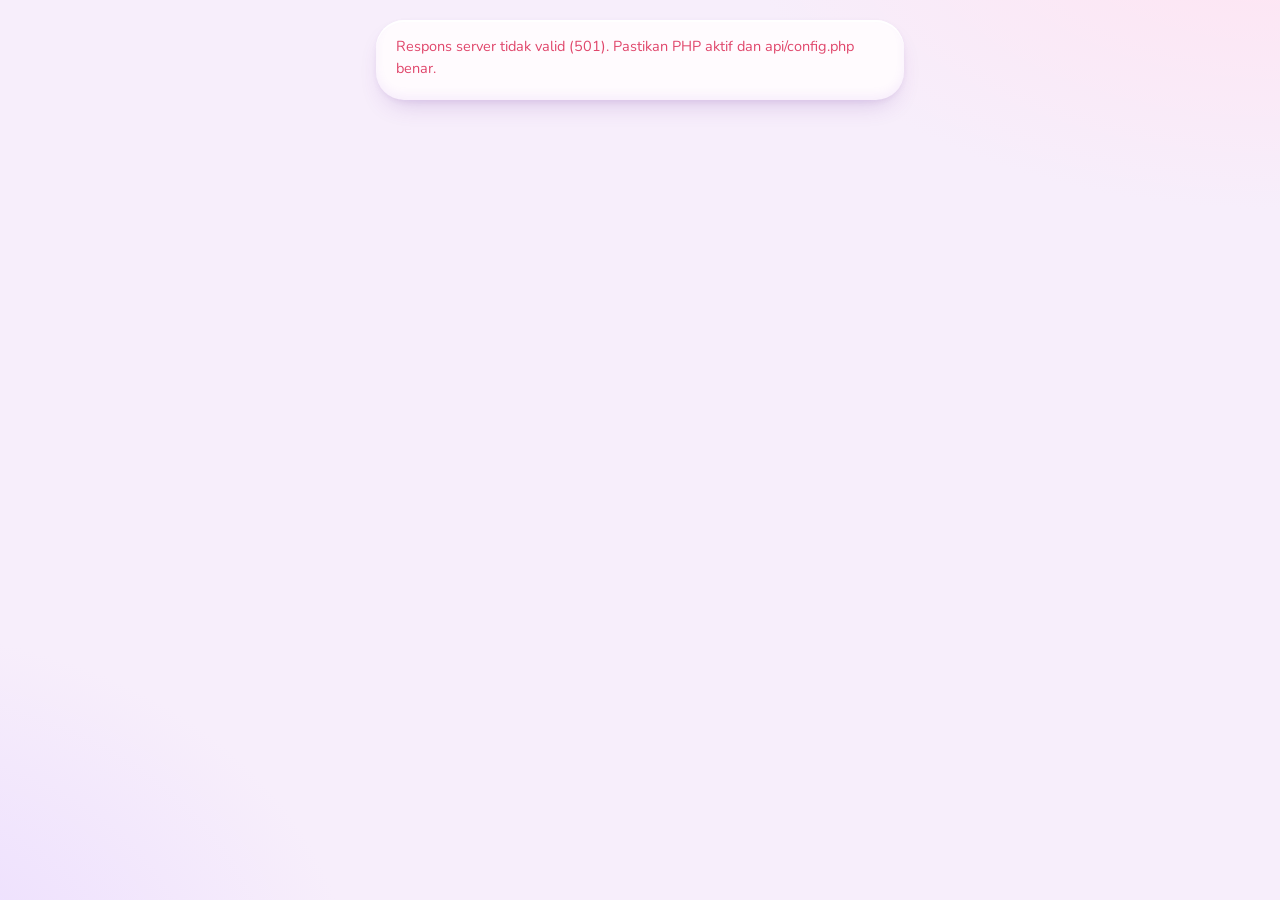
==== commit f96da1b2: "Add files via upload" ====
--- a/absen.html
+++ b/absen.html
@@ -4,7 +4,7 @@
 <meta charset="utf-8">
 <meta name="robots" content="noindex, nofollow">
 <meta name="viewport" content="width=device-width, initial-scale=1, viewport-fit=cover, interactive-widget=resizes-content">
-<meta name="theme-color" content="#035AA6">
+<meta name="theme-color" content="#A259DE">
 <title>Absen pegawai — Sofeeya Store</title>
 <link rel="manifest" href="manifest.json">
 <link rel="icon" type="image/png" href="assets/img/favicon.png">
@@ -15,13 +15,14 @@
 <meta name="apple-mobile-web-app-title" content="Sofeeya POS">
 <link rel="preconnect" href="https://fonts.googleapis.com">
 <link rel="preconnect" href="https://fonts.gstatic.com" crossorigin>
-<link href="https://fonts.googleapis.com/css2?family=Plus+Jakarta+Sans:wght@400;500;600;700;800&display=swap" rel="stylesheet">
-<link rel="stylesheet" href="assets/css/app.css?v=24">
+<link href="https://fonts.googleapis.com/css2?family=Nunito:wght@500;600;700;800;900&family=Plus+Jakarta+Sans:wght@400;500;600;700;800&display=swap" rel="stylesheet">
+<link rel="stylesheet" href="assets/css/app.css?v=37">
+<link rel="stylesheet" href="assets/css/clay.css?v=37">
 </head>
 <body>
 <div id="app"><div class="empty" style="padding-top:30vh">Memuat…</div></div>
-<script src="assets/js/core.js?v=24"></script>
-<script src="assets/js/solo.js?v=24"></script>
+<script src="assets/js/core.js?v=37"></script>
+<script src="assets/js/solo.js?v=37"></script>
 <script>Solo.boot('absen');</script>
 <script>if('serviceWorker' in navigator&&location.protocol==='https:')navigator.serviceWorker.register('sw.js').catch(()=>{});</script>
 </body>
--- a/assets/css/app.css
+++ b/assets/css/app.css
@@ -771,3 +771,65 @@
 .rj-calc{display:flex;flex-wrap:wrap;gap:6px 18px;padding:10px 12px;border-radius:var(--r-sm);background:var(--paper);font-size:14px;color:var(--ink-2)}
 .rj-calc b{color:var(--ink)} .rj-calc b.money{color:var(--money)} .rj-calc b.danger{color:var(--danger)}
 .line.rjline .sum s{display:block;font-size:12px;color:var(--ink-3);font-weight:500}
+/* v26: katalog website */
+.wc-list{display:flex;flex-direction:column;gap:8px}
+.wc{display:flex;align-items:center;gap:14px;padding:10px 12px;background:var(--card);border:1px solid var(--line);border-radius:var(--r)}
+.wc.dim{opacity:.6}
+.wc-pic{position:relative;flex:none;width:58px;height:72px;border-radius:29px 29px 8px 8px;overflow:hidden;background:var(--line-2);display:grid;place-items:center;color:var(--ink-3)}
+.wc-pic img{width:100%;height:100%;object-fit:cover}.wc-pic i{position:absolute;right:3px;bottom:3px;font:700 11px/1 var(--font);font-style:normal;background:#fff;border-radius:999px;padding:3px 6px;color:var(--ink)}
+.wc-b{flex:1;min-width:0}.wc-b>b{display:block;overflow:hidden;text-overflow:ellipsis;white-space:nowrap}
+.wc-price{font-size:14px;margin-top:2px}.wc-price s{color:var(--ink-3)}
+.wc-a{display:flex;align-items:center;gap:6px;flex-wrap:wrap;justify-content:flex-end}
+.wc-vis{display:inline-flex;align-items:center;gap:8px;cursor:pointer;font-size:13px;font-weight:600;color:var(--ink-2)}.wc-vis em{font-style:normal;min-width:78px}
+.wp-grid{display:grid;grid-template-columns:repeat(auto-fill,minmax(130px,1fr));gap:10px}
+.wp{position:relative;border-radius:var(--r);overflow:hidden;background:var(--line-2);aspect-ratio:3/4}
+.wp img{width:100%;height:100%;object-fit:cover}.wp .chip{position:absolute;left:6px;top:6px}
+.wp-a{position:absolute;right:6px;bottom:6px;display:flex;gap:4px}.wp-a .btn{background:#fff}
+@media(max-width:700px){.wc{flex-wrap:wrap}.wc-a{width:100%;justify-content:flex-start}}
+/* v30: halaman update gambar */
+.gb-row{width:100%;text-align:left;font:inherit;color:inherit;cursor:pointer}
+.gb-row:hover,.gb-row:focus-visible{border-color:var(--brand);outline:none;box-shadow:0 0 0 3px var(--brand-soft)}
+.gb-row .chip{margin-top:4px}
+/* v31: kelengkapan landing page */
+.lp-check{display:grid;grid-template-columns:repeat(auto-fill,minmax(260px,1fr));gap:8px}
+.lp-check>div{display:flex;align-items:center;gap:10px;padding:8px 10px;border-radius:var(--r-sm);background:var(--line-2)}
+.lp-check>div>span{flex:none;width:24px;height:24px;border-radius:50%;display:grid;place-items:center;font-weight:800;font-size:13px}
+.lp-check .ok>span{background:var(--money);color:#fff}.lp-check .ok>span svg{width:14px;height:14px}
+.lp-check .no>span{background:var(--warn,#c77700);color:#fff}
+.lp-check>div>div{flex:1;min-width:0}
+/* v32: tutup kasir */
+.tk{max-width:820px}.tk .panel{margin-bottom:14px}
+.tk-cash{display:flex;flex-direction:column;gap:6px}
+.tk-den{display:grid;grid-template-columns:110px 16px auto 1fr;align-items:center;gap:8px;padding:6px 0;border-bottom:1px dashed var(--line)}
+.tk-v{font-weight:800;font-size:15px}.tk-x{color:var(--ink-3)}.tk-sum{text-align:right;font-variant-numeric:tabular-nums;color:var(--ink-2)}
+.tk-step{display:inline-flex;align-items:center;gap:4px}.tk-step .input{width:74px;text-align:center;height:38px}
+.tk-total{display:flex;justify-content:space-between;align-items:center;padding:12px 14px;border-radius:var(--r-sm);background:var(--brand-soft)}.tk-total b{font-size:22px}
+.tk-recon{display:flex;flex-direction:column;gap:4px;font-size:14px}.tk-recon>div{display:flex;justify-content:space-between;gap:10px}
+.tk-recon .tk-line{border-top:1px solid var(--line);padding-top:6px;margin-top:2px;font-size:15px}
+.tk-reasons{display:flex;flex-direction:column;gap:6px}.tk-reason{display:flex;align-items:center;gap:10px;flex-wrap:wrap;padding:4px 0}
+.tk-want{display:grid;grid-template-columns:2fr 1.4fr 64px auto;gap:6px;align-items:center}.tk-want .num{text-align:center}
+.tk-save{position:sticky;bottom:12px;z-index:5}.tk-save .bigbtn{width:100%;box-shadow:0 10px 24px -12px rgba(3,90,166,.6)}
+.tk-bars{display:flex;flex-direction:column;gap:8px;margin-top:10px}.tk-bars>div{display:grid;grid-template-columns:150px 1fr 32px;gap:8px;align-items:center;font-size:14px}
+.tk-bars i{display:block;height:10px;border-radius:999px;background:var(--brand);width:var(--w)}.tk-bars b{text-align:right}
+.tk-want-list{margin:10px 0 0;padding-left:20px;display:flex;flex-direction:column;gap:6px}
+@media(max-width:560px){.tk-den{grid-template-columns:86px 12px auto 1fr}.tk-want{grid-template-columns:1fr 70px auto}.tk-want [data-k=detail]{grid-column:1/-1;grid-row:2}.tk-bars>div{grid-template-columns:110px 1fr 28px}}
+.tk [data-rwarn] svg,.tk [data-conv] svg{width:15px;height:15px;vertical-align:-3px}
+/* v33: menu gabungan (tab) */
+.hub-tabs{display:flex;gap:6px;overflow-x:auto;scrollbar-width:none;margin:0 0 16px;padding:4px;background:var(--line-2);border-radius:14px;width:max-content;max-width:100%}
+.hub-tabs button{flex:none;display:inline-flex;align-items:center;gap:8px;height:40px;padding:0 14px;border:0;border-radius:10px;background:none;font:600 14px/1 var(--font);color:var(--ink-2);cursor:pointer;white-space:nowrap}
+.hub-tabs button svg{width:18px;height:18px}
+.hub-tabs button.on{background:var(--card);color:var(--brand);box-shadow:0 1px 3px rgba(20,35,58,.12)}
+.hub-tabs button:focus-visible{outline:3px solid var(--brand-soft)}
+.hub-body>.page-head>div:first-child{display:none}
+.hub-body>.page-head{justify-content:flex-end;margin-bottom:10px}
+.hub-body>.page-head:has(>.row:empty){display:none}
+.lap-single{grid-template-columns:1fr!important}.lap-single .lap-nav{display:none}
+.kt-more{display:none}
+body.d-phone .pos .kt-x{display:none}body.d-phone .pos .kt-more{display:inline-flex}
+.hub-body .lap-single .lap-title h2{display:none}
+/* v34: awal & akhir kas */
+.tk-kind{display:grid;grid-template-columns:1fr 1fr;gap:8px;margin-bottom:14px}
+.tk-kind button{display:flex;flex-direction:column;align-items:flex-start;gap:2px;padding:12px 14px;border-radius:var(--r);border:2px solid var(--line);background:var(--card);cursor:pointer;font:inherit;color:inherit;text-align:left}
+.tk-kind button b{font-size:16px}.tk-kind button>span:not(.chip){font-size:13px;color:var(--ink-3)}
+.tk-kind button .chip{margin-top:6px}.tk-kind button .chip svg{width:13px;height:13px;vertical-align:-2px}
+.tk-kind button.on{border-color:var(--brand);background:var(--brand-soft)}
--- a/assets/css/clay.css
+++ b/assets/css/clay.css
@@ -0,0 +1,387 @@
+/* =====================================================================
+   Sofeeya Store — tema "Clay 3D" pink-ungu (v35)
+   Lapisan di atas app.css: warna pastel, sudut bulat besar, kartu & tombol
+   timbul seperti tanah liat (gaya kartun 3D).
+   ===================================================================== */
+:root{
+  --brand:#A259DE; --brand-2:#B56CEB; --brand-soft:#F1E6FF; --brand-deep:#7E3DBF;
+  --pink:#F2609E; --pink-2:#FF8DBC; --pink-soft:#FFE3EF; --pink-deep:#C93C7A;
+  --gold:#FFC94D; --gold-ink:#5A3A00;
+  --ink:#3B2752; --ink-2:#6A5682; --ink-3:#9C8BB0;
+  --paper:#F7EEFB; --card:#FFFBFE; --line:#EADCF5; --line-2:#F4EBFA;
+  --money:#2FA678; --money-soft:#DFF6EC; --danger:#E0466B; --danger-soft:#FFE4EB; --warn:#C47A0A; --warn-soft:#FFF2D6;
+  --r-sm:14px; --r:20px; --r-lg:28px;
+  --font:"Nunito","Plus Jakarta Sans",system-ui,-apple-system,"Segoe UI",Roboto,sans-serif;
+  /* bayangan tanah liat: sorot putih di atas, bayangan lembut di bawah */
+  --clay:inset 0 2px 1px rgba(255,255,255,.95),inset 0 -5px 10px rgba(162,89,222,.07),0 12px 26px -12px rgba(110,50,160,.30),0 2px 5px rgba(110,50,160,.06);
+  --clay-sm:inset 0 2px 1px rgba(255,255,255,.95),inset 0 -3px 6px rgba(162,89,222,.07),0 6px 14px -8px rgba(110,50,160,.30);
+  --shadow:var(--clay);
+  /* pastel kartu statistik */
+  --p1:#EFE3FF; --p1i:#A66BEA; --p2:#FFE2EC; --p2i:#F2638F; --p3:#FFF1CF; --p3i:#F4AE2C;
+  --p4:#E2ECFF; --p4i:#5E8FEE; --p5:#DDF5E9; --p5i:#3DBA83; --p6:#FFE7D8; --p6i:#F08A4B;
+}
+body{font-size:14.5px;background:radial-gradient(900px 500px at 100% -10%,#FFE3F1 0,transparent 60%),radial-gradient(800px 600px at -10% 110%,#EADBFF 0,transparent 60%),var(--paper);background-attachment:fixed}
+h1{font-weight:900;font-size:26px;letter-spacing:-.01em} h2{font-weight:800} h3{font-weight:800}
+b,strong{font-weight:800}
+a{color:var(--brand-deep)}
+:focus-visible{outline:3px solid #D7B4FF;outline-offset:2px}
+
+/* ---------- tombol 3D ---------- */
+.btn{height:40px;padding:0 16px;border-radius:999px;border:0;background:linear-gradient(180deg,#fff 0%,#F8F0FF 100%);color:var(--ink);font-weight:800;
+  box-shadow:inset 0 2px 1px #fff,inset 0 -3px 0 rgba(162,89,222,.12),0 3px 0 #E2CFF3,0 8px 14px -8px rgba(110,50,160,.35);
+  transition:transform .08s,box-shadow .08s,filter .12s}
+.btn:hover{background:linear-gradient(180deg,#fff 0%,#F3E6FF 100%);filter:none}
+.btn:active{transform:translateY(3px);box-shadow:inset 0 2px 1px #fff,inset 0 -2px 0 rgba(162,89,222,.12),0 0 0 #E2CFF3,0 3px 8px -6px rgba(110,50,160,.35)}
+.btn.primary{color:#fff;background:linear-gradient(180deg,#C98BFF 0%,#A259DE 55%,#9149D3 100%);
+  box-shadow:inset 0 2px 1px rgba(255,255,255,.55),inset 0 -4px 0 rgba(70,10,130,.20),0 4px 0 var(--brand-deep),0 10px 18px -6px rgba(126,61,191,.55);text-shadow:0 1px 0 rgba(70,10,130,.25)}
+.btn.primary:hover{background:linear-gradient(180deg,#D29BFF 0%,#AC65E6 55%,#9A52DB 100%)}
+.btn.primary:active{box-shadow:inset 0 2px 1px rgba(255,255,255,.55),inset 0 -2px 0 rgba(70,10,130,.2),0 1px 0 var(--brand-deep),0 3px 8px -4px rgba(126,61,191,.5)}
+.btn.gold{color:#fff;background:linear-gradient(180deg,#FFA8CB 0%,#F2609E 60%,#E54E8E 100%);
+  box-shadow:inset 0 2px 1px rgba(255,255,255,.6),inset 0 -4px 0 rgba(140,20,70,.18),0 4px 0 var(--pink-deep),0 10px 18px -6px rgba(201,60,122,.55);text-shadow:0 1px 0 rgba(140,20,70,.25)}
+.btn.gold:hover{filter:brightness(1.04)}
+.btn.gold:active{box-shadow:inset 0 2px 1px rgba(255,255,255,.6),inset 0 -2px 0 rgba(140,20,70,.18),0 1px 0 var(--pink-deep),0 3px 8px -4px rgba(201,60,122,.5)}
+.btn.ghost{background:transparent;box-shadow:none} .btn.ghost:hover{background:rgba(162,89,222,.10)} .btn.ghost:active{box-shadow:none}
+.btn.danger{color:var(--danger);background:linear-gradient(180deg,#fff 0%,#FFF0F4 100%);box-shadow:inset 0 2px 1px #fff,inset 0 -3px 0 rgba(224,70,107,.12),0 3px 0 #F6C9D5,0 8px 14px -8px rgba(224,70,107,.35)}
+.btn.danger:hover{background:linear-gradient(180deg,#fff 0%,#FFE4EB 100%)}
+.btn.sm{height:32px;padding:0 12px} .btn.icon{width:40px} .btn.sm.icon{width:32px}
+.btn:disabled{opacity:.5;transform:none}
+
+/* ---------- isian ---------- */
+label.f{font-weight:800;color:var(--ink-2)}
+.input,select.input,textarea.input{height:42px;border:2px solid transparent;border-radius:16px;background:#FBF6FF;box-shadow:inset 0 3px 6px rgba(110,50,160,.09),inset 0 -1px 0 #fff;padding:0 14px}
+textarea.input{padding:10px 14px;border-radius:18px}
+.input:focus{border-color:#D3B0F7;background:#fff;box-shadow:inset 0 2px 4px rgba(110,50,160,.06),0 0 0 4px rgba(194,140,245,.25)}
+.search .input{padding-left:40px;border-radius:999px} .search svg{left:14px;color:var(--brand)}
+.check input{accent-color:var(--brand)}
+
+/* ---------- chip, segmen, tab ---------- */
+.chip{height:24px;padding:0 10px;font-weight:800;box-shadow:inset 0 1px 0 rgba(255,255,255,.8)}
+.chip.blue{background:var(--brand-soft);color:var(--brand-deep)}
+.chip.gold{background:linear-gradient(180deg,#FFE08A,#FFC94D);color:var(--gold-ink)}
+.seg,.hub-tabs{background:#F1E4FB;border-radius:999px;padding:5px;box-shadow:inset 0 3px 6px rgba(110,50,160,.10)}
+.seg button{border-radius:999px;font-weight:800;color:var(--ink-2);height:34px;padding:0 16px}
+.seg button.on{background:linear-gradient(180deg,#fff,#FAF3FF);color:var(--brand-deep);box-shadow:inset 0 1px 0 #fff,0 3px 0 #E2CFF3,0 6px 12px -6px rgba(110,50,160,.4)}
+
+/* ---------- sidebar ungu ---------- */
+:root{--railw:78px;--railopen:262px}
+.rail{background:linear-gradient(180deg,#B57AF0 0%,#9E5BE0 55%,#8C4CD3 100%);border:0;margin:10px 0 10px 10px;top:0;bottom:0;border-radius:30px;
+  box-shadow:inset 0 3px 2px rgba(255,255,255,.35),inset 0 -6px 14px rgba(60,10,110,.22),0 16px 30px -12px rgba(110,50,160,.55);height:calc(100dvh - 20px)}
+.rail.open{box-shadow:inset 0 3px 2px rgba(255,255,255,.35),inset 0 -6px 14px rgba(60,10,110,.22),12px 0 40px rgba(110,50,160,.35)}
+.brandmark{color:#fff;padding:16px 16px 10px}
+.brandmark .logo{width:42px;height:42px;border-radius:16px;background:linear-gradient(180deg,#fff,#F6E9FF);color:var(--brand-deep);font-weight:900;font-size:19px;box-shadow:inset 0 -3px 0 rgba(162,89,222,.18),0 4px 0 rgba(70,20,120,.35)}
+.brandmark .logo:after{background:var(--pink-2);border-color:#fff}
+.brandmark b{font-weight:900;font-size:16px} .brandmark span{color:rgba(255,255,255,.8)}
+.mascot{display:none}
+.rail .mascot{display:block;width:96px;height:96px;margin:4px auto 6px;border-radius:50%;object-fit:cover;background:#FFE9F3;border:5px solid rgba(255,255,255,.95);box-shadow:0 8px 18px -6px rgba(60,10,110,.5)}
+.rail:not(.open) .mascot{width:48px;height:48px;border-width:3px}
+.rail .mascot~.brandmark .logo{display:none}
+.rail .hello{display:none;text-align:center;color:#fff;font-weight:900;font-size:16px;margin:-2px 0 6px;white-space:nowrap}
+.rail.open .mascot+.hello,body.compact .rail .mascot+.hello{display:block}
+.nav{padding:8px 12px 12px}
+.nav a{height:46px;border-radius:18px;color:rgba(255,255,255,.92);font-weight:800;margin-bottom:4px;transition:background .12s,transform .08s}
+.nav a svg{width:22px;height:22px;filter:drop-shadow(0 2px 0 rgba(60,10,110,.25))}
+.nav a:hover{background:rgba(255,255,255,.16);color:#fff}
+.nav a.on{background:linear-gradient(180deg,#fff,#F8EEFF);color:var(--brand-deep);box-shadow:inset 0 -3px 0 rgba(162,89,222,.15),0 4px 0 rgba(70,20,120,.30),0 8px 16px -8px rgba(40,0,80,.5)}
+.nav a.on svg{filter:none}
+.nav a:active{transform:translateY(2px)}
+.nav .sep{background:rgba(255,255,255,.25)}
+.nav .badge{background:var(--pink);box-shadow:0 0 0 2px rgba(255,255,255,.7)}
+.me{border-top:1px solid rgba(255,255,255,.22);color:#fff}
+.me .muted,.me .tiny{color:rgba(255,255,255,.75)!important}
+.me .btn.ghost{color:#fff}
+.avatar{background:linear-gradient(180deg,#FFC2DC,#FF8DBC);color:#fff;box-shadow:inset 0 2px 1px rgba(255,255,255,.6),0 3px 0 rgba(70,20,120,.3)}
+.install-btn{color:#fff}
+.main{margin-left:calc(var(--railw) + 10px)}
+.page{padding:24px 28px 44px}
+body.compact .rail{margin:0;border-radius:0 30px 30px 0;height:100dvh}
+body.compact .main{margin-left:0}
+body.compact .topbar{background:linear-gradient(180deg,#B57AF0,#9B58DE);border-radius:0 0 24px 24px;box-shadow:inset 0 -4px 10px rgba(60,10,110,.18),0 8px 18px -10px rgba(110,50,160,.6);height:58px;position:relative;z-index:5}
+body.compact .topbar b{font-weight:900;font-size:16px}
+body.compact .page{padding:18px 14px 104px}
+body.compact .tabbar{left:12px;right:12px;bottom:calc(10px + env(safe-area-inset-bottom));height:66px;padding:0 6px;border:0;border-radius:26px;background:linear-gradient(180deg,#fff,#FBF4FF);
+  box-shadow:inset 0 2px 1px #fff,inset 0 -4px 8px rgba(162,89,222,.08),0 14px 30px -10px rgba(110,50,160,.45)}
+body.compact .tabbar a{font-weight:800;color:var(--ink-3);border-radius:20px;margin:7px 3px}
+body.compact .tabbar a.on{color:#fff;background:linear-gradient(180deg,#C98BFF,#A259DE);box-shadow:inset 0 2px 1px rgba(255,255,255,.5),0 3px 0 var(--brand-deep)}
+.scrim{background:rgba(60,30,90,.35)}
+
+/* ---------- panel & tabel ---------- */
+.page-head h1{font-size:28px}
+.panel{background:var(--card);border:0;border-radius:var(--r-lg);box-shadow:var(--clay)}
+.panel-h{border-bottom:0;padding:16px 20px 6px}
+.panel-b{padding:16px 20px 20px}
+.tbl-wrap{border:0;border-radius:24px;background:var(--card);box-shadow:var(--clay)}
+.panel .tbl-wrap{box-shadow:none;border-radius:0 0 var(--r-lg) var(--r-lg)}
+.tbl th{background:#FAF3FF;color:var(--ink-3);font-weight:800;border-bottom:0}
+.tbl td{border-bottom:1px solid #F3E9FA}
+.tbl tbody tr:hover td{background:#FDF7FF}
+.tbl tfoot td{background:#FAF3FF;border-top:0}
+.empty svg{color:var(--brand);opacity:.5}
+
+/* ---------- kartu statistik pastel dengan ikon timbul ---------- */
+.stats{gap:14px}
+.stat{position:relative;border:0;border-radius:24px;padding:16px 18px 16px;background:var(--sb,var(--p1));box-shadow:inset 0 2px 1px rgba(255,255,255,.9),inset 0 -5px 10px rgba(0,0,0,.03),0 12px 22px -14px var(--si,var(--p1i)),0 2px 4px rgba(110,50,160,.05)}
+.stats .stat:nth-child(6n+1){--sb:var(--p1);--si:var(--p1i)} .stats .stat:nth-child(6n+2){--sb:var(--p2);--si:var(--p2i)}
+.stats .stat:nth-child(6n+3){--sb:var(--p3);--si:var(--p3i)} .stats .stat:nth-child(6n+4){--sb:var(--p4);--si:var(--p4i)}
+.stats .stat:nth-child(6n+5){--sb:var(--p5);--si:var(--p5i)} .stats .stat:nth-child(6n+6){--sb:var(--p6);--si:var(--p6i)}
+.stat .st-ic{display:grid;place-items:center;width:40px;height:40px;border-radius:14px;margin-bottom:10px;color:#fff;background:linear-gradient(180deg,color-mix(in srgb,var(--si,var(--p1i)) 70%,#fff),var(--si,var(--p1i)));
+  box-shadow:inset 0 2px 1px rgba(255,255,255,.55),inset 0 -3px 0 rgba(0,0,0,.12),0 4px 0 color-mix(in srgb,var(--si,var(--p1i)) 75%,#000),0 8px 12px -6px var(--si,var(--p1i))}
+.stat .st-ic svg{width:21px;height:21px;filter:drop-shadow(0 1px 0 rgba(0,0,0,.15))}
+.stat .k{color:var(--ink-2);font-weight:800;font-size:13px}
+.stat .v{font-size:24px;font-weight:900;color:var(--ink)}
+.stat .d{font-weight:700;color:var(--ink-2)}
+.stat.hero{--si:#B04FD6;background:linear-gradient(160deg,#C68BFF 0%,#A259DE 50%,#E866A6 120%);color:#fff;box-shadow:inset 0 3px 2px rgba(255,255,255,.4),inset 0 -6px 12px rgba(70,10,130,.2),0 14px 26px -12px rgba(126,61,191,.7)}
+.stat.hero .k,.stat.hero .d{color:rgba(255,255,255,.88)} .stat.hero .v{color:#fff}
+.stat.hero .st-ic{background:rgba(255,255,255,.95);color:var(--brand);box-shadow:inset 0 -3px 0 rgba(162,89,222,.2),0 4px 0 rgba(70,10,130,.35)}
+
+/* ---------- grafik pastel ---------- */
+.bars{gap:8px}
+.bars .b i{max-width:30px;border-radius:999px;background:linear-gradient(180deg,color-mix(in srgb,var(--bc,#B98AF0) 65%,#fff),var(--bc,#B98AF0));box-shadow:inset 0 2px 1px rgba(255,255,255,.6),inset 0 -3px 0 rgba(0,0,0,.08)}
+.bars .b:nth-child(5n+1) i{--bc:#B98AF0} .bars .b:nth-child(5n+2) i{--bc:#F587AE} .bars .b:nth-child(5n+3) i{--bc:#F9B455}
+.bars .b:nth-child(5n+4) i{--bc:#79C99B} .bars .b:nth-child(5n+5) i{--bc:#7FA7F2}
+.bars .b i.today{--bc:#E85C9A;box-shadow:inset 0 2px 1px rgba(255,255,255,.6),0 0 0 3px #FFD3E6}
+.bars .b span{font-weight:700}
+.hbar .t{font-weight:800}
+.hbar .track{height:12px;border-radius:999px;background:#F2E8FA;box-shadow:inset 0 2px 3px rgba(110,50,160,.12)}
+.hbar .track i{border-radius:999px;background:linear-gradient(90deg,#C98BFF,#F2609E);box-shadow:inset 0 2px 1px rgba(255,255,255,.45)}
+
+/* ---------- modal & toast ---------- */
+.modal-bg{background:rgba(60,30,90,.38);backdrop-filter:blur(3px)}
+.modal{background:var(--card);border-radius:30px;box-shadow:inset 0 2px 1px #fff,0 30px 70px -20px rgba(70,20,120,.55)}
+.modal-h{padding:20px 22px 10px} .modal-h h2{font-weight:900;font-size:19px}
+.modal-b{padding:6px 22px 18px}
+.modal-f{border-top:0;padding:12px 22px 20px}
+@media(max-width:600px){.modal{border-radius:30px 30px 0 0}}
+.toast{border-radius:20px;background:linear-gradient(180deg,#5B3F78,#3B2752);box-shadow:inset 0 2px 1px rgba(255,255,255,.2),0 12px 26px -8px rgba(60,20,100,.5)}
+.toast.ok{background:linear-gradient(180deg,#5CCB9C,#2FA678)} .toast.err{background:linear-gradient(180deg,#F57898,#E0466B)}
+.laymenu,.pick{border:0;border-radius:22px;box-shadow:var(--clay);background:var(--card)}
+.laymenu button{border-radius:14px;font-weight:800}
+
+/* ---------- halaman masuk ---------- */
+.login{background:transparent}
+.login-art{background:linear-gradient(160deg,#C68BFF 0%,#A259DE 50%,#E866A6 110%);margin:14px;border-radius:36px;box-shadow:inset 0 4px 3px rgba(255,255,255,.35),inset 0 -10px 20px rgba(70,10,130,.25),0 20px 40px -16px rgba(126,61,191,.6)}
+.login-art:before{border:0;background:radial-gradient(circle at 35% 30%,#FFE9A8,#FFC94D 60%,#F4A721);width:220px;height:220px;right:-50px;top:-50px;box-shadow:inset -10px -14px 20px rgba(180,90,0,.25),inset 8px 8px 14px rgba(255,255,255,.6)}
+.login-art:after{content:"";position:absolute;right:-50px;bottom:-70px;width:200px;height:200px;border-radius:50%;background:radial-gradient(circle at 35% 30%,#FFD1E6,#FF8DBC 65%);box-shadow:inset -10px -14px 20px rgba(160,30,90,.2),inset 8px 8px 14px rgba(255,255,255,.6);opacity:.9}
+.login-art h1{font-weight:900;text-shadow:0 3px 0 rgba(70,10,130,.25)}
+.login-art .mascot{display:block;position:absolute;z-index:1;right:4%;bottom:0;height:min(82%,620px);width:auto;max-width:52%;object-fit:contain;object-position:bottom;filter:drop-shadow(0 18px 24px rgba(70,10,130,.4))}
+.login-art .mascot~div h1,.login-art .mascot~div p{max-width:46%}
+.login-art>*{position:relative;z-index:2}.login-art>.mascot{position:absolute;z-index:1}
+.login-form form{background:var(--card);padding:28px;border-radius:32px;box-shadow:var(--clay)}
+.login-links a{border:0;border-radius:20px;background:#FBF6FF;box-shadow:var(--clay-sm);transition:transform .08s}
+.login-links a:hover{transform:translateY(-2px)} .login-links a svg{color:var(--pink)}
+@media(max-width:860px){.login-art{margin:10px;border-radius:30px}.login-art{min-height:250px}.login-art .mascot{height:96%;max-width:44%;right:2%}.login-art .mascot~div h1{max-width:62%;font-size:24px}.login-art .mascot~div p{max-width:58%;font-size:13px}.login-form form{padding:22px}}
+
+/* ---------- kasir ---------- */
+.pos-tools,.cats,.promostrip{background:transparent}
+.scanbox{height:48px;border:0;border-radius:999px;background:#fff;box-shadow:inset 0 2px 1px #fff,0 0 0 3px #E4CCFA,0 10px 20px -10px rgba(126,61,191,.5)}
+.scanbox svg{color:var(--pink)}
+.cats button{height:36px;border:0;border-radius:999px;font-weight:800;background:linear-gradient(180deg,#fff,#F8F0FF);box-shadow:inset 0 2px 1px #fff,0 3px 0 #E2CFF3,0 6px 10px -6px rgba(110,50,160,.3)}
+.cats button.on{color:#fff;background:linear-gradient(180deg,#C98BFF,#A259DE);box-shadow:inset 0 2px 1px rgba(255,255,255,.5),0 3px 0 var(--brand-deep),0 6px 10px -4px rgba(126,61,191,.5)}
+.cats button:active{transform:translateY(2px)}
+.pcard{border:0;border-radius:20px;background:linear-gradient(160deg,#FFF6D8,#FFE9F2);box-shadow:var(--clay-sm);border-left:0}
+.pcard:hover{border:0;transform:translateY(-1px)}
+.pcard .pc-val{color:var(--pink-deep)} .pcard .pc-code{border-color:var(--pink);color:var(--pink-deep);border-radius:8px}
+.pcard.on{background:linear-gradient(160deg,#E2F8EC,#D3F2E3)}
+.products{gap:12px;padding:6px 16px 18px}
+.prod{border:0;border-radius:22px;background:var(--card);box-shadow:var(--clay-sm);padding:13px 14px 12px;transition:transform .1s,box-shadow .1s}
+.prod:hover{border:0;transform:translateY(-2px);box-shadow:inset 0 2px 1px #fff,0 14px 24px -12px rgba(110,50,160,.45)}
+.prod:active{transform:translateY(2px) scale(.98)}
+.prod:nth-child(5n+1){background:linear-gradient(170deg,#fff 40%,#F3EAFF)} .prod:nth-child(5n+2){background:linear-gradient(170deg,#fff 40%,#FFEAF2)}
+.prod:nth-child(5n+3){background:linear-gradient(170deg,#fff 40%,#FFF4DB)} .prod:nth-child(5n+4){background:linear-gradient(170deg,#fff 40%,#E8F0FF)}
+.prod:nth-child(5n+5){background:linear-gradient(170deg,#fff 40%,#E5F7EE)}
+.prod .nm{font-weight:800} .prod .pr{font-weight:900;color:var(--brand-deep);font-size:15px}
+.prod .bdg{background:linear-gradient(180deg,#FF9CC4,#F2609E);box-shadow:0 0 0 2px #fff,0 3px 0 var(--pink-deep)}
+.prod .qtyin{background:linear-gradient(180deg,#C98BFF,#A259DE);box-shadow:0 2px 0 var(--brand-deep)}
+.marquee{background:#FFF6FB;border-top:0;box-shadow:0 -6px 14px -10px rgba(110,50,160,.3)}
+.marquee .tag{background:linear-gradient(180deg,#FF9CC4,#F2609E);color:#fff;border-radius:999px;padding:2px 10px}
+.cartcol{background:linear-gradient(180deg,#EFE1FB,#F8E3F0);border-left:0}
+.receipt{background:var(--card);border-radius:26px 26px 0 0;box-shadow:var(--clay)}
+.rc-h,.rc-extras,.rc-tot{border-color:#EBDAF7}
+.line{border-bottom-color:#F0E4F8}
+.qty{border:0;border-radius:999px;background:#F6EEFD;box-shadow:inset 0 2px 4px rgba(110,50,160,.12)}
+.qty button{background:transparent;color:var(--brand-deep)}
+.qty input{background:transparent}
+.line .pp button{color:var(--brand-deep)} .line .dl{color:var(--pink-deep)}
+.rc-tot .r.big{font-weight:900;color:var(--brand-deep)}
+.zig{background:linear-gradient(-45deg,transparent 8px,var(--card) 0) 0 0/16px 12px repeat-x,linear-gradient(45deg,transparent 8px,var(--card) 0) 0 0/16px 12px repeat-x}
+.paybar .btn.gold,.cartfab .btn.gold{height:56px;font-size:17px;border-radius:999px}
+body.d-phone.o-port .cartfab{background:var(--card);border-top:0;border-radius:26px 26px 0 0;box-shadow:0 -10px 24px -12px rgba(110,50,160,.4)}
+.upsell{border-radius:16px}
+.paymethods button{border:0;border-radius:20px;background:linear-gradient(180deg,#fff,#F8F0FF);box-shadow:inset 0 2px 1px #fff,0 4px 0 #E2CFF3,0 8px 14px -8px rgba(110,50,160,.35);font-weight:800;transition:transform .08s}
+.paymethods button:active{transform:translateY(3px)}
+.paymethods button.on{color:#fff;background:linear-gradient(180deg,#C98BFF,#A259DE);box-shadow:inset 0 2px 1px rgba(255,255,255,.5),0 4px 0 var(--brand-deep)}
+.quick button{border:0;border-radius:999px;background:linear-gradient(180deg,#fff,#F8F0FF);box-shadow:inset 0 2px 1px #fff,0 3px 0 #E2CFF3;font-weight:800}
+.quick button.on{color:#fff;background:linear-gradient(180deg,#C98BFF,#A259DE);box-shadow:0 3px 0 var(--brand-deep)}
+.bigtotal{border-radius:24px;background:linear-gradient(160deg,#C68BFF,#A259DE 55%,#E866A6 130%);box-shadow:inset 0 3px 2px rgba(255,255,255,.35),inset 0 -6px 12px rgba(70,10,130,.2)}
+.bigtotal b{font-weight:900}
+.pick button:hover{background:#FAF3FF}
+.receipt-preview{border:0;border-radius:22px;box-shadow:var(--clay-sm)}
+
+/* ---------- halaman tunggal (absen, cek stok, gambar) & lainnya ---------- */
+.solo-head .logo{border-radius:16px}
+.clock{font-weight:900;color:var(--brand-deep);text-shadow:0 3px 0 #E7D2FA}
+.tk-kind button{border:0;border-radius:22px;background:linear-gradient(180deg,#fff,#F8F0FF);box-shadow:inset 0 2px 1px #fff,0 4px 0 #E2CFF3,0 10px 16px -10px rgba(110,50,160,.4)}
+.tk-kind button.on{background:linear-gradient(160deg,#F3E6FF,#FFE6F1);box-shadow:inset 0 2px 1px #fff,0 0 0 3px #D7B4FF,0 4px 0 #D7B4FF}
+.tk-save .bigbtn{border-radius:999px;height:56px;font-size:17px}
+@media (prefers-reduced-motion:reduce){.btn:active,.prod:active,.prod:hover{transform:none}}
+
+/* ---------- kasir (menimpa gaya "rak sage") ---------- */
+.pos{--k-bg:transparent;--k-panel:transparent;--k-paper:var(--card);--k-sage:#A259DE;--k-sage-2:#7E3DBF;--k-sage-soft:#F1E6FF;
+  --k-ink:#3B2752;--k-ink2:#6A5682;--k-ink3:#9C8BB0;--k-brass:#F2609E;--k-brass-ink:#fff;--k-blush:#FFE3EF;--k-blush-ink:#C93C7A;--k-line:#EADCF5;
+  --k-serif:"Nunito","Plus Jakarta Sans",system-ui,sans-serif;background:transparent}
+.pos .scanbox{border:0;box-shadow:inset 0 2px 1px #fff,0 0 0 3px #E4CCFA,0 10px 20px -10px rgba(126,61,191,.5)}
+.pos .scanbox:focus-within{box-shadow:0 0 0 4px #D3B0F7,0 10px 20px -10px rgba(126,61,191,.5)}
+.pos .pos-tools>.btn{border:0;color:var(--brand-deep);background:linear-gradient(180deg,#fff,#F8F0FF);box-shadow:inset 0 2px 1px #fff,0 4px 0 #E2CFF3,0 10px 16px -8px rgba(110,50,160,.4)}
+.pos .pos-tools>.btn:hover{color:var(--pink-deep)}
+.pos .pos-tools>.btn:active{transform:translateY(3px);box-shadow:inset 0 2px 1px #fff,0 1px 0 #E2CFF3}
+.pos .cats{gap:8px;padding-top:4px;padding-bottom:16px}
+.pos .cats button{background:linear-gradient(180deg,#fff,#F8F0FF);color:var(--ink-2);font-weight:800;box-shadow:inset 0 2px 1px #fff,0 3px 0 #E2CFF3,0 6px 10px -6px rgba(110,50,160,.3)}
+.pos .cats button:hover{background:#fff;color:var(--brand-deep)}
+.pos .cats button.on{color:#fff;background:linear-gradient(180deg,#C98BFF,#A259DE);box-shadow:inset 0 2px 1px rgba(255,255,255,.5),0 3px 0 var(--brand-deep),0 6px 10px -4px rgba(126,61,191,.5)}
+.pos .pcard{clip-path:none;border-radius:22px;padding:11px 14px 11px 16px;background:linear-gradient(160deg,#FFF1F7,#FFE0EC);box-shadow:inset 0 2px 1px #fff,0 4px 0 #F6C9DB,0 10px 16px -10px rgba(201,60,122,.45)}
+.pos .pcard:nth-child(3n+2){background:linear-gradient(160deg,#F7EEFF,#EBDDFF);box-shadow:inset 0 2px 1px #fff,0 4px 0 #DCC6F5,0 10px 16px -10px rgba(126,61,191,.45)}
+.pos .pcard:nth-child(3n){background:linear-gradient(160deg,#FFF8E1,#FFEDBF);box-shadow:inset 0 2px 1px #fff,0 4px 0 #F5DFA2,0 10px 16px -10px rgba(200,140,20,.4)}
+.pos .pcard::before{display:none}
+.pos .pcard .pc-val{font-weight:900;font-size:17px}
+.pos .pcard.on{background:linear-gradient(160deg,#E7FAF0,#D2F2E2);box-shadow:inset 0 2px 1px #fff,0 4px 0 #B9E6CF}
+.pos .products{gap:16px 14px}
+.pos .prod{background:var(--card);border-radius:26px;padding:8px 8px 12px;box-shadow:inset 0 2px 1px #fff,0 5px 0 #EADCF5,0 14px 22px -14px rgba(110,50,160,.5)}
+.pos .prod:nth-child(5n+1){background:linear-gradient(180deg,#fff 55%,#F3E9FF)} .pos .prod:nth-child(5n+2){background:linear-gradient(180deg,#fff 55%,#FFEAF2)}
+.pos .prod:nth-child(5n+3){background:linear-gradient(180deg,#fff 55%,#FFF3D8)} .pos .prod:nth-child(5n+4){background:linear-gradient(180deg,#fff 55%,#E7F0FF)}
+.pos .prod:nth-child(5n+5){background:linear-gradient(180deg,#fff 55%,#E3F6EC)}
+.pos .prod:hover{transform:translateY(-3px);box-shadow:inset 0 2px 1px #fff,0 6px 0 #E2CFF3,0 18px 26px -14px rgba(110,50,160,.55)}
+.pos .prod:active{transform:translateY(3px);box-shadow:inset 0 2px 1px #fff,0 1px 0 #E2CFF3}
+.pos .prod .thumb{border-radius:20px;background:#F5EDFC;box-shadow:inset 0 -4px 10px rgba(110,50,160,.08)}
+.pos .prod:hover .thumb,.pos .prod:focus-visible .thumb{box-shadow:inset 0 -4px 10px rgba(110,50,160,.08)}
+.pos .prod:focus-visible{outline:3px solid #D7B4FF}
+.pos .prod .thumb.ph{background:linear-gradient(160deg,hsl(var(--h) 70% 94%),hsl(var(--h) 55% 85%))}
+.pos .prod .thumb.ph b{font-weight:900;color:hsl(var(--h) 40% 45%);text-shadow:0 3px 0 rgba(255,255,255,.7)}
+.pos .prod .pinfo{padding:10px 6px 0}
+.pos .prod .nm{font-weight:800;font-size:14.5px}
+.pos .prod .pr{font-weight:900;color:var(--brand-deep)}
+.pos .prod .qtyin{background:linear-gradient(180deg,#FF9CC4,#F2609E);box-shadow:0 0 0 3px #fff,0 3px 0 var(--pink-deep)}
+.pos .prod .bdg{border-radius:999px;top:16px;background:linear-gradient(180deg,#FF9CC4,#F2609E);box-shadow:0 0 0 2px #fff,0 3px 0 var(--pink-deep)}
+.pos .cartcol{background:linear-gradient(180deg,rgba(234,215,250,.7),rgba(255,222,238,.7));border-radius:30px 0 0 30px;margin:10px 0 0 4px}
+.pos .receipt{border-radius:26px 26px 0 0;box-shadow:var(--clay)}
+.pos .rc-h{border-bottom-color:#EBDAF7}
+.pos .rc-h .row b{font-weight:900;font-size:20px}
+.pos .rc-h .btn.sm{border:0;color:var(--brand-deep);background:linear-gradient(180deg,#fff,#F8F0FF);box-shadow:inset 0 2px 1px #fff,0 3px 0 #E2CFF3,0 6px 10px -6px rgba(110,50,160,.3)}
+.pos .rc-h .btn.sm.primary{color:#fff;background:linear-gradient(180deg,#C98BFF,#A259DE);box-shadow:0 3px 0 var(--brand-deep)}
+.pos .rc-h .btn.ghost{box-shadow:none;background:transparent}
+.pos .line{border-bottom-color:#F0E4F8}
+.pos .line .t b{font-weight:800}
+.pos .qty{border:0;background:#F6EEFD;box-shadow:inset 0 2px 4px rgba(110,50,160,.12)}
+.pos .qty button{color:var(--brand-deep)} .pos .qty button:hover{background:rgba(162,89,222,.12)}
+.pos .rc-extras,.pos .rc-tot{border-top-color:#EBDAF7}
+.pos .rc-tot .r.big{font-weight:900;color:var(--brand-deep)}
+.pos .paybar .btn.gold,.pos .cartfab .btn{color:#fff;border:0;background:linear-gradient(180deg,#FFA8CB 0%,#F2609E 60%,#E54E8E 100%);
+  box-shadow:inset 0 2px 1px rgba(255,255,255,.6),inset 0 -4px 0 rgba(140,20,70,.18),0 5px 0 var(--pink-deep),0 12px 20px -6px rgba(201,60,122,.55)}
+.pos .paybar .btn.gold:hover:not(:disabled){background:linear-gradient(180deg,#FFB4D2 0%,#F46CA6 60%,#E85896 100%);box-shadow:inset 0 2px 1px rgba(255,255,255,.6),0 5px 0 var(--pink-deep),0 12px 20px -6px rgba(201,60,122,.55)}
+.pos .paybar .btn.gold:disabled{background:linear-gradient(180deg,#F6EEFB,#EBDDF5);color:#A893BC;box-shadow:inset 0 2px 1px #fff,0 4px 0 #DCC9EC;text-shadow:none}
+.vsheet .vs-img .thumb{border-radius:24px}
+.vsheet .vs-price{font-family:var(--font);font-weight:900;color:var(--brand-deep)}
+.vsheet .vchips button{border-radius:999px}
+.vsheet .vchips button.on{border-color:#A259DE;background:#F1E6FF;color:#5B2D8E;box-shadow:0 0 0 1px #A259DE inset,0 3px 0 #D7B4FF}
+body.d-phone .pos .cartcol{border-radius:0;margin:0}
+body.o-port:not(.d-phone) .pos .cartcol{border-radius:30px 30px 0 0;margin:6px 0 0}
+
+/* ---------- komponen lain jadi tanah liat ---------- */
+.lap-nav,.promo-card,.qris-box,.ntf-devs,.ntf-more,.wc,.check-item,.rj-item{border:0;border-radius:22px;background:var(--card);box-shadow:var(--clay-sm)}
+.lap-nav{padding:8px;gap:4px}
+.lap-nav button{border-radius:16px;font-weight:800}
+.lap-nav button.on{background:linear-gradient(180deg,#C98BFF,#A259DE);color:#fff;box-shadow:inset 0 2px 1px rgba(255,255,255,.5),0 3px 0 var(--brand-deep)}
+.promo-card{border-left:0;background:linear-gradient(160deg,#FFFBFE 50%,#FFF3D6)}
+.promo-card.live{background:linear-gradient(160deg,#FFFBFE 50%,#E2F7EC)} .promo-card.off{background:var(--card)}
+.check-item.ok{background:linear-gradient(160deg,#fff,#E2F7EC)} .check-item.diff{background:linear-gradient(160deg,#fff,#FFF2D6)}
+.rj-item:hover,.rj-item:focus-visible,.gb-row:hover,.gb-row:focus-visible{box-shadow:0 0 0 3px #D7B4FF,var(--clay-sm)}
+.keypad button{border:0;border-radius:20px;font-weight:900;background:linear-gradient(180deg,#fff,#F8F0FF);box-shadow:inset 0 2px 1px #fff,0 4px 0 #E2CFF3,0 8px 14px -8px rgba(110,50,160,.35)}
+.keypad button:active{transform:translateY(3px);box-shadow:inset 0 2px 1px #fff,0 1px 0 #E2CFF3;background:#F3E6FF}
+.chipin{border:2px solid transparent;border-radius:18px;background:#FBF6FF;box-shadow:inset 0 3px 6px rgba(110,50,160,.09)}
+.chipin span{background:linear-gradient(180deg,#F3E6FF,#E8D5FB);color:var(--brand-deep);font-weight:800}
+.wc-pic{border-radius:18px}
+body.compact .rail .me>.avatar{display:grid}
+.switch span{background:#E3D6EE;box-shadow:inset 0 2px 4px rgba(110,50,160,.18)}
+.switch span:before{box-shadow:0 2px 0 rgba(110,50,160,.25),inset 0 -2px 0 rgba(162,89,222,.12)}
+.switch input:checked+span{background:linear-gradient(90deg,#C98BFF,#F2609E)}
+
+/* ---------- halaman Masuk v37: kartu ponsel, karakter mengintip ---------- */
+.login.lg{position:relative;overflow:hidden;min-height:100dvh;display:grid;grid-template-columns:minmax(0,1fr) minmax(0,1fr);align-items:center;gap:24px;padding:40px clamp(20px,6vw,90px);
+  background:linear-gradient(180deg,transparent 78%,#E6D9F7 78%),linear-gradient(115deg,#EFD9F6 0%,#DCD3FA 45%,#C9D6F8 100%)}
+.lg-intro{position:relative;z-index:2;align-self:start;padding-top:10px}
+.lg-intro .brandmark{color:var(--ink);margin-bottom:clamp(30px,9vh,90px)}
+.lg-intro .brandmark .logo{background:linear-gradient(180deg,#C98BFF,#A259DE);color:#fff;box-shadow:inset 0 2px 1px rgba(255,255,255,.5),0 4px 0 var(--brand-deep)}
+.lg-intro .brandmark .logo:after{border-color:#EFD9F6}
+.lg-intro .brandmark span{color:var(--ink-2)}
+.lg-intro h1{font-size:clamp(34px,5.2vw,68px);line-height:1.04;font-weight:900;color:#2B1B47;letter-spacing:-.02em;text-shadow:0 3px 0 rgba(255,255,255,.6)}
+.lg-intro h1 em{font-style:normal;background:linear-gradient(90deg,#A259DE,#F2609E);-webkit-background-clip:text;background-clip:text;color:transparent;text-shadow:none}
+.lg-intro hr{width:90px;height:6px;border:0;border-radius:6px;background:linear-gradient(90deg,#FFC94D,#F4A721);margin:26px 0 22px;box-shadow:0 2px 0 #D88B10}
+.lg-intro p{font-size:clamp(16px,1.6vw,21px);line-height:1.5;color:#3B2752;max-width:430px;margin:0}
+.lg-stage{position:relative;z-index:2;justify-self:center;width:min(440px,100%);padding:0 0 30px}
+.lg-phone{position:relative;background:linear-gradient(180deg,#FFFBF8,#F6F0F3);border-radius:46px;padding:28px 0 0;
+  box-shadow:inset 0 3px 2px #fff,inset 0 -8px 16px rgba(110,50,160,.06),0 30px 50px -24px rgba(80,40,140,.45),0 6px 0 #E8DCEF}
+.lg-hi{text-align:center;position:relative}
+.lg-hi h2{font-size:30px;font-weight:900;color:#2B1B47;display:inline-block;position:relative;padding:0 30px}
+.lg-hi h2:before,.lg-hi h2:after{content:"";position:absolute;top:50%;width:16px;height:22px;margin-top:-11px;background:
+  linear-gradient(#F4B63A,#F4B63A) 0 0/4px 6px no-repeat,linear-gradient(#F4B63A,#F4B63A) 6px 8px/10px 4px no-repeat,linear-gradient(#F4B63A,#F4B63A) 0 16px/4px 6px no-repeat}
+.lg-hi h2:before{left:4px;transform:scaleX(-1)} .lg-hi h2:after{right:4px}
+.lg-heart{display:block;width:28px;height:26px;margin:0 auto 6px;position:relative}
+.lg-heart:before,.lg-heart:after{content:"";position:absolute;top:0;width:16px;height:24px;border-radius:16px 16px 0 0;background:linear-gradient(180deg,#FF8FA6,#F0566F)}
+.lg-heart:before{left:14px;transform:rotate(-45deg);transform-origin:0 100%} .lg-heart:after{left:-2px;transform:rotate(45deg);transform-origin:100% 100%}
+.lg-peek{display:block;width:250px;height:300px;object-fit:cover;object-position:top;margin:6px auto 0;position:relative;z-index:1;filter:drop-shadow(0 10px 14px rgba(80,40,140,.25))}
+.lg-wave{position:absolute;right:34px;top:170px;font-weight:900;font-size:34px;color:#7C6BD6;transform:rotate(-8deg);text-shadow:0 3px 0 #fff}
+.lg-card{position:relative;z-index:2;margin:-46px -16px 0;background:linear-gradient(180deg,#FFFDFB,#F8F2F5);border-radius:38px;padding:30px 28px 22px;display:flex;flex-direction:column;gap:14px;
+  box-shadow:inset 0 3px 2px #fff,0 -2px 0 rgba(255,255,255,.9),0 26px 40px -22px rgba(80,40,140,.5),0 6px 0 #E8DCEF}
+.lg-in{display:flex;align-items:center;height:58px;border-radius:999px;background:#F3EEF2;box-shadow:inset 0 3px 6px rgba(80,40,140,.10),0 2px 0 #fff;position:relative}
+.lg-in>i{flex:none;width:62px;height:62px;margin-left:-4px;border-radius:50%;display:grid;place-items:center;color:#fff;background:radial-gradient(circle at 35% 30%,#B9AEF5,#7C6BD6 70%);box-shadow:inset 0 3px 2px rgba(255,255,255,.45),inset 0 -4px 6px rgba(40,20,110,.25),0 6px 10px -4px rgba(80,60,180,.6)}
+.lg-in>i svg{width:26px;height:26px;fill:rgba(255,255,255,.9)}
+.lg-in input{flex:1;min-width:0;height:100%;border:0;outline:0;background:transparent;padding:0 14px;font-size:17px;font-weight:700;color:var(--ink)}
+.lg-in input::placeholder{color:#8E819C;font-weight:600}
+.lg-in:focus-within{box-shadow:inset 0 3px 6px rgba(80,40,140,.08),0 0 0 3px #C9BEF7}
+.lg-in [data-eye]{border:0;background:none;width:46px;height:46px;margin-right:6px;border-radius:50%;color:#6B6178;cursor:pointer;display:grid;place-items:center}
+.lg-in [data-eye] svg{width:22px;height:22px}
+.lg-forgot{margin:-4px 6px 0;text-align:right;font-size:12.5px;font-weight:700;color:var(--ink-2)}
+.btn.lg-go{height:58px;font-size:20px;font-weight:900;background:linear-gradient(180deg,#8E83E3 0%,#6A5BCB 60%,#5E4FBF 100%);box-shadow:inset 0 2px 1px rgba(255,255,255,.45),inset 0 -4px 0 rgba(30,10,100,.2),0 5px 0 #4A3CA6,0 14px 22px -8px rgba(80,60,180,.6)}
+.btn.lg-go:hover{background:linear-gradient(180deg,#9A90EA 0%,#7465D3 60%,#6657C6 100%)}
+.lg-or{display:flex;align-items:center;gap:12px;color:#5A4E6A;font-weight:700;font-size:14px}
+.lg-or:before,.lg-or:after{content:"";flex:1;height:1.5px;background:#DDD3E6}
+.lg-quick{display:grid;grid-template-columns:repeat(4,1fr);gap:8px}
+.lg-quick a{display:flex;flex-direction:column;align-items:center;gap:6px;text-decoration:none;color:var(--ink);font-weight:800;font-size:12px;text-align:center}
+.lg-quick a i{width:58px;height:58px;border-radius:50%;display:grid;place-items:center;background:linear-gradient(180deg,#fff,#F4EEF4);box-shadow:inset 0 2px 1px #fff,0 4px 0 #E3D8EA,0 10px 16px -8px rgba(80,40,140,.4);transition:transform .08s}
+.lg-quick a:nth-child(1) i{color:#F2609E} .lg-quick a:nth-child(2) i{color:#7C6BD6} .lg-quick a:nth-child(3) i{color:#F4A721} .lg-quick a:nth-child(4) i{color:#3DBA83}
+.lg-quick a i svg{width:24px;height:24px}
+.lg-quick a:active i{transform:translateY(3px);box-shadow:inset 0 2px 1px #fff,0 1px 0 #E3D8EA}
+.lg-foot{margin:2px 0 0;text-align:center;font-size:11.5px;color:var(--ink-3)}
+/* hiasan */
+.lg-cloud{position:absolute;z-index:1;width:150px;height:56px;border-radius:40px;background:linear-gradient(180deg,#fff,#EEE9F6);box-shadow:inset 0 -6px 10px rgba(110,90,170,.12),0 14px 20px -12px rgba(80,40,140,.35)}
+.lg-cloud:before,.lg-cloud:after{content:"";position:absolute;border-radius:50%;background:inherit}
+.lg-cloud:before{width:70px;height:70px;left:22px;top:-34px} .lg-cloud:after{width:52px;height:52px;left:76px;top:-22px}
+.lg-cloud.c1{right:5%;top:7%} .lg-cloud.c2{left:47%;top:34%;transform:scale(.8)}
+.lg-star{position:absolute;z-index:1;width:42px;height:42px;filter:drop-shadow(0 4px 0 #D99412) drop-shadow(0 8px 8px rgba(160,100,0,.3))}
+.lg-star svg{width:100%;height:100%;fill:#FFCE45}
+.lg-star.s1{right:22%;top:5%;width:34px;height:34px;transform:rotate(12deg)} .lg-star.s2{right:3%;top:22%;transform:rotate(-10deg)}
+.lg-star.s3{left:44%;top:52%;transform:rotate(18deg)} .lg-star.s4{right:4%;top:55%;width:30px;height:30px}
+.lg-hill{position:absolute;z-index:1;right:-60px;top:46%;width:240px;height:340px;border-radius:120px 120px 0 0;background:linear-gradient(180deg,#B9AEF0,#A99DEA);opacity:.75}
+.lg-plant,.lg-flower{position:absolute;z-index:3;bottom:0;pointer-events:none;filter:drop-shadow(0 14px 12px rgba(80,40,140,.25))}
+.lg-plant{left:-118px;width:130px} .lg-flower{right:-96px;width:110px}
+.lg-plant svg,.lg-flower svg{width:100%;height:auto;display:block}
+@media(max-width:980px){.lg-plant{left:-70px;width:100px}.lg-flower{right:-60px;width:84px}}
+@media(max-width:860px){
+  .login.lg{grid-template-columns:1fr;padding:22px 16px 30px;gap:6px;align-items:start;background:linear-gradient(115deg,#EFD9F6 0%,#DCD3FA 50%,#C9D6F8 100%)}
+  .lg-intro .brandmark{margin-bottom:18px}
+  .lg-intro h1{font-size:32px} .lg-intro hr{margin:14px 0 10px;width:70px;height:5px} .lg-intro p{font-size:15px}
+  .lg-stage{padding-bottom:10px}
+  .lg-phone{border-radius:38px;padding-top:18px}
+  .lg-hi h2{font-size:24px}
+  .lg-peek{width:200px;height:240px}
+  .lg-wave{top:130px;right:28px;font-size:28px}
+  .lg-card{margin:-40px -6px 0;padding:24px 18px 18px;border-radius:32px}
+  .lg-plant,.lg-flower,.lg-hill,.lg-cloud.c2,.lg-star.s3{display:none}
+  .lg-cloud.c1{top:2%;right:-30px;transform:scale(.7)} .lg-star.s1{top:3%;right:30%} .lg-star.s2{top:13%;right:6%}
+}
+@media(max-width:380px){.lg-in>i{width:54px;height:54px}.lg-quick a i{width:50px;height:50px}.lg-quick a{font-size:11px}}
+.lg-in>i svg{fill:none;stroke:#fff;stroke-width:2.4}
+.lg-hill{z-index:0}
+.lg-peek{height:330px}
+.lg-card:before,.lg-card:after{content:"";position:absolute;top:-14px;width:44px;height:26px;border-radius:14px 14px 10px 10px;background:linear-gradient(180deg,#FCD9C6,#F2BBA3);
+  box-shadow:inset 0 2px 1px rgba(255,255,255,.6),inset -8px 0 0 -6px rgba(200,120,90,.35),0 3px 4px rgba(150,80,60,.25)}
+.lg-card:before{left:calc(50% - 92px);transform:rotate(-6deg)} .lg-card:after{left:calc(50% + 48px);transform:rotate(6deg)}
+@media(max-width:860px){.login.lg{align-content:start}.lg-stage{margin-top:14px}.lg-card{margin:-40px 0 0}.lg-peek{height:262px}.lg-card:before{left:calc(50% - 78px)}.lg-card:after{left:calc(50% + 36px)}}
